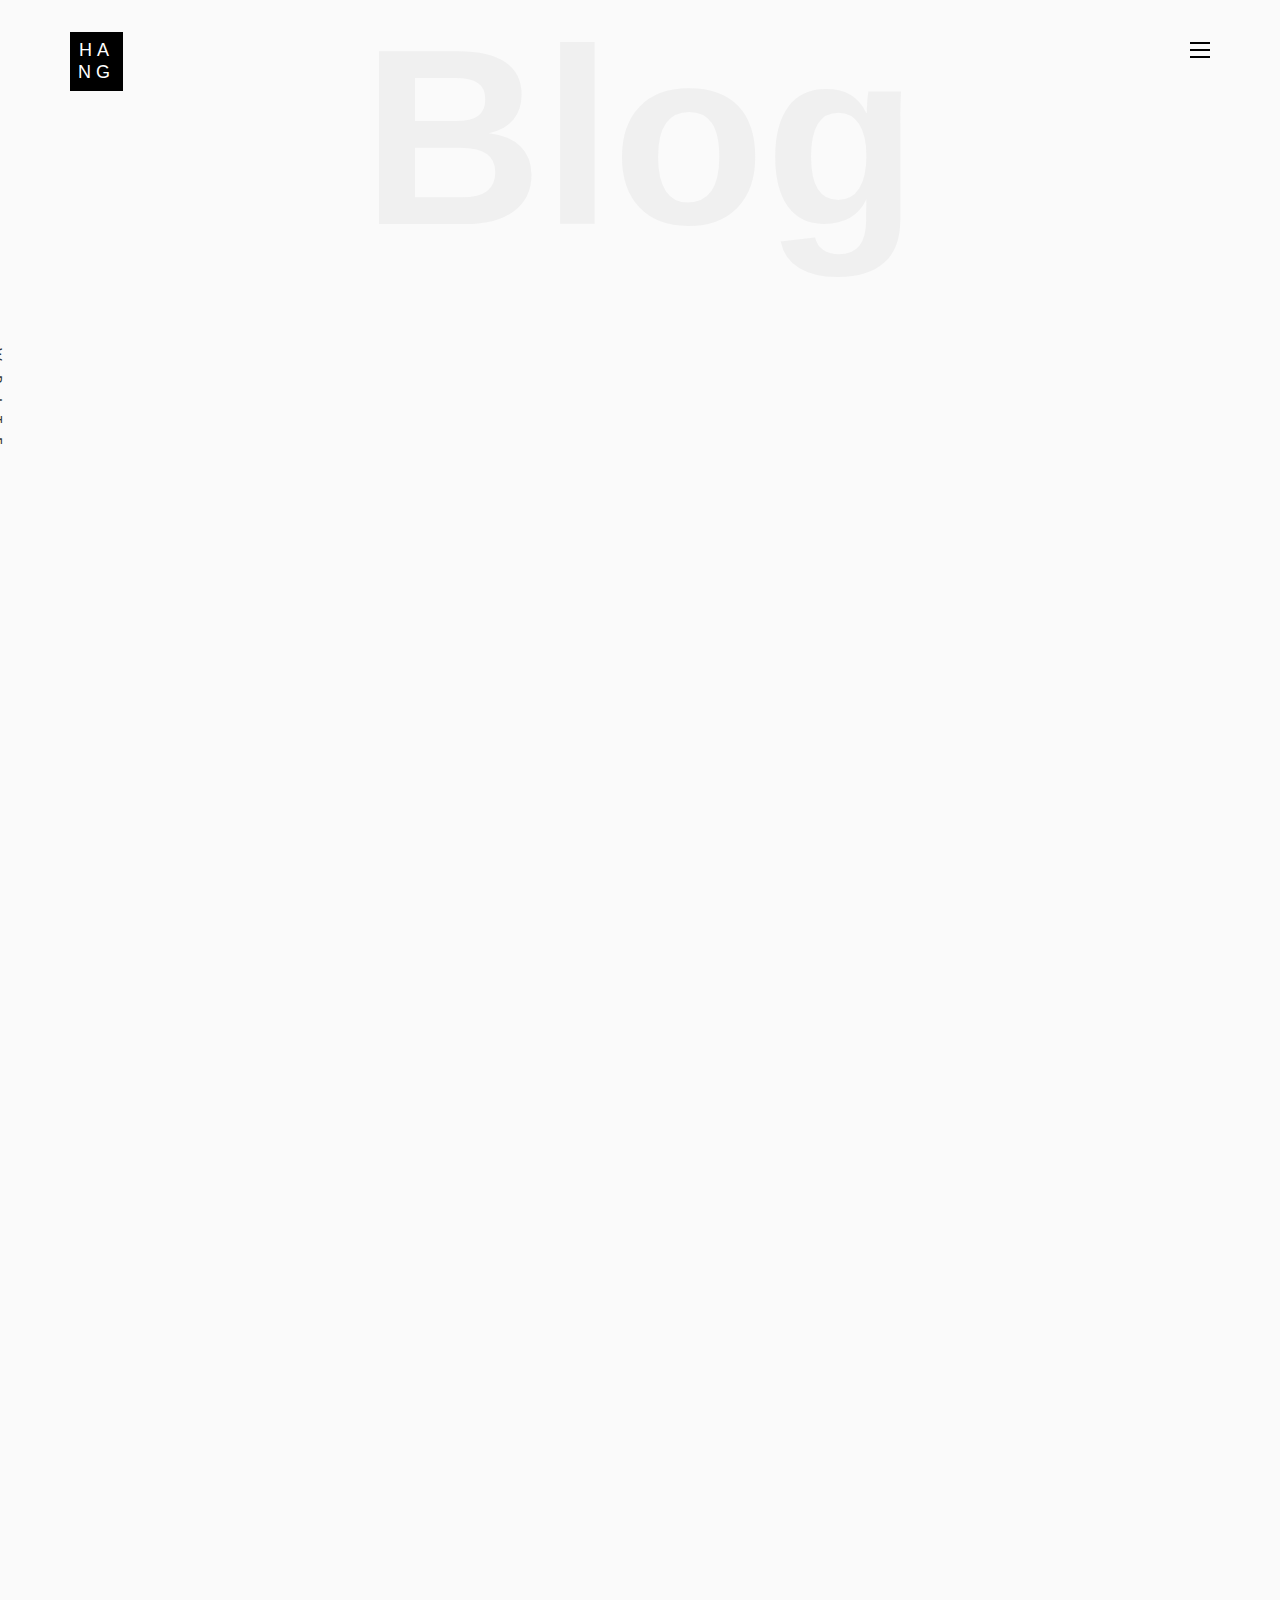
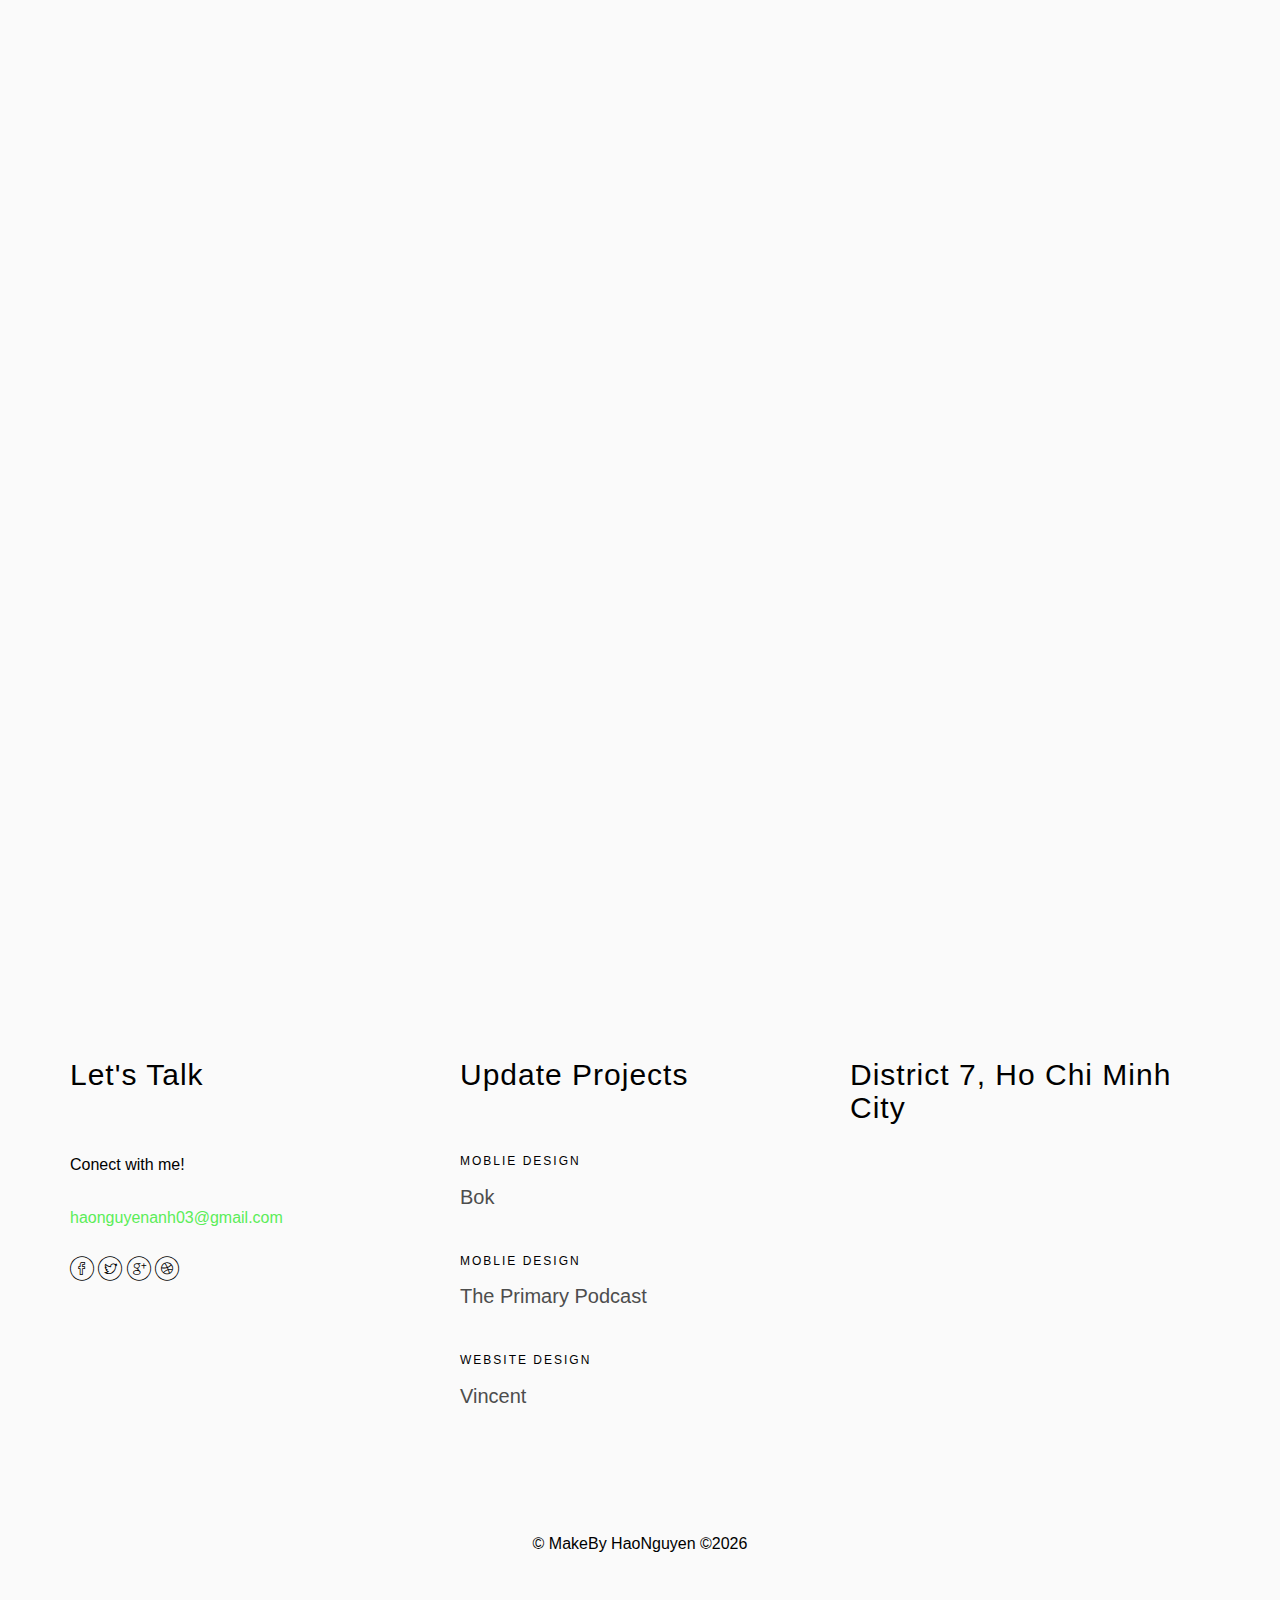
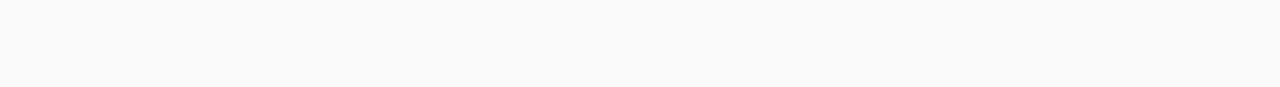
==== blog1.html @ 070ef052 "Change some texts" ====
<!DOCTYPE HTML>
<html>
	<head>
	<meta charset="utf-8">
	<meta http-equiv="X-UA-Compatible" content="IE=edge">
	<title>Cách mình vượt qua mối tình đó</title>
	<meta name="viewport" content="width=device-width, initial-scale=1">
	<meta name="description" content="" />
	<meta name="keywords" content="" />
	<meta name="author" content="" />

  <!-- Facebook and Twitter integration -->
	<meta property="og:title" content=""/>
	<meta property="og:image" content=""/>
	<meta property="og:url" content=""/>
	<meta property="og:site_name" content=""/>
	<meta property="og:description" content=""/>
	<meta name="twitter:title" content="" />
	<meta name="twitter:image" content="" />
	<meta name="twitter:url" content="" />
	<meta name="twitter:card" content="" />

	<!-- Place favicon.ico and apple-touch-icon.png in the root directory -->
	<link rel="shortcut icon" href="./images/LOGOG.png">

	<link href="https://fonts.googleapis.com/css?family=Karla:400,700" rel="stylesheet">
	<link href="https://fonts.googleapis.com/css?family=Playfair+Display:400,400i,700" rel="stylesheet">
	
	<!-- Animate.css -->
	<link rel="stylesheet" href="css/animate.css">
	<!-- Icomoon Icon Fonts-->
	<link rel="stylesheet" href="css/icomoon.css">
	<!-- Bootstrap  -->
	<link rel="stylesheet" href="css/bootstrap.css">
	<!-- Owl Carousel -->
	<link rel="stylesheet" href="css/owl.carousel.min.css">
	<link rel="stylesheet" href="css/owl.theme.default.min.css">
	<!-- Magnific Popup -->
	<link rel="stylesheet" href="css/magnific-popup.css">

	<link rel="stylesheet" href="css/style.css">


	<!-- Modernizr JS -->
	<script src="js/modernizr-2.6.2.min.js"></script>
	<!-- FOR IE9 below -->
	<!--[if lt IE 9]>
	<script src="js/respond.min.js"></script>
	<![endif]-->

	</head>
	<body>

		<nav id="colorlib-main-nav" role="navigation">
			<a href="#" class="js-colorlib-nav-toggle colorlib-nav-toggle active"><i></i></a>
			<div class="js-fullheight colorlib-table">
				<div class="colorlib-table-cell js-fullheight">
					<div class="row">
						<div class="col-md-12">
							<!-- <div class="form-group">
								<input type="text" class="form-control" id="search" placeholder="Enter any key to search...">
								<button type="submit" class="btn btn-primary"><i class="icon-search3"></i></button>
							</div> -->
						</div>
					</div>	
					<div class="row">
						<div class="col-md-12">
							<ul>
								<li class="active"><a href="index.html">Home</a></li>
								<li><a href="work.html">Work</a></li>
								<!-- <li><a href="blog.html">Blog</a></li>
								<li><a href="about.html">About</a></li>
								<li><a href="contact.html">Contact</a></li> -->
							</ul>
						</div>
					</div>
					<div class="row">
						<div class="col-md-12">
							<h2 class="head-title">Works</h2>
							<a href="work-single.html" class="gallery image-popup-link text-center" style="background-image: url(images/bok.png);">
								<span><i href="work-single.html" class="icon-search3"></i></span>
							</a>
							<a href="work-single3.html" class="gallery image-popup-link text-center" style="background-image: url(images/podcast-1.png);">
								<span><i class="icon-search3"></i></span>
							</a>
							<a href="work-single2.html" class="gallery image-popup-link text-center" style="background-image: url(images/bok\ tum.png);">
								<span><i class="icon-search3"></i></span>
							</a>
							
						</div>
					</div>
				</div>
			</div>
		</nav>
	
	<div id="colorlib-page">
		<header>
			<div class="container">
				<div class="row">
					<div class="col-md-12">
						<div class="colorlib-navbar-brand">
							<a class="colorlib-logo" href="index.html"><span>HA</span><span>NG</span></a>
						</div>
						<a href="#" class="js-colorlib-nav-toggle colorlib-nav-toggle"><i></i></a>
					</div>
				</div>
			</div>
		</header>
		<div id="colorlib-work">
			<div class="container">
				<div class="row text-center">
					<h2 class="bold">Blog</h2>
				</div>
				<div class="row">
					<div class="col-md-12 col-md-offset-0 text-center animate-box intro-heading">
						<span>Life, </span>
						<h2>Cách mình vượt qua mối tình đó</h2>
					</div>
				</div>
				<div class="row">
					<div class="col-md-12">
						<div class="rotate">
							<h2 class="heading">write</h2>
						</div>
					</div>
				</div>
				<div class="row">
					<div class="col-md-12">
						<div class="work-entry animate-box">
							<!-- <a href="work.html" class="work-img" style="background-image: url(images/HÍNH.png);"> -->
							</a>
							<div class="col-md-8 col-md-offset-2">
								<div class="desc">
									
									<h5>Thứ ba, 6/6/2023</h5>
									<p>Chắc hẳn ai trong chúng ta cũng từng có một mối tình khắc cốt ghi tâm mang tên “mối tình đầu" đúng không? Nhưng với tôi mối tình thứ 2 mới gợi lên tôi nhiêu điều, có đẹp đẽ hay không? Hay chỉ là một mối tình đáng để quên đi? Mà dù cho có quên nhưng khi có ai nhắc đến, khóe môi lại bất giác mỉm cười, tim bất chợt cũng lệch mất đi một nhịp.
									</p>
									
									<p>Tôi cũng từng có mối tình như thế. Cái cảm giác lần đầu biết nhớ, lần đầu biết trông, lần đầu biết chờ đợi và lo lắng, thật sự rất kì diệu. Bạn có từng vì một người mà ngày đêm suy nghĩ, tưởng tượng ra hàng nghìn hàng vạn thứ “sau này" không? Tôi thì có đấy nhé! Tôi và người ấy sẽ yêu nhau thật lâu, cùng nhau đón Valentine thật lãng mạn, cùng nhau tổ chức sinh nhật, cùng nhau đón giao thừa… Với cái đứa thật sự mới biết yêu thì  đâu cần điều gì quá cao sang, chỉ cần một mối tình đơn giản, "trong sáng" và "thuần khiết" mà thôi.
									</p>
									
									
									
									
									<img class="img-responsive" src="images/2c00c569-886a-4ef9-a9d8-7caf27897443.jpg" alt="html5 bootstrap template by colorlib.com"><br>
									
									<p>Đã hơn 1 năm sau khi kết thúc mối tính đó, tới tận hôm nay tôi vẫn có cảm giác tội lỗi bởi vì tôi quá vô tâm hay chỉ là mình quá tốt bụng?</p>
									<h3>1. Sự buồn bã</h3>
									
									<p>Chia tay là một trải nghiệm đau đớn. Khi chúng ta chia tay một người quan trọng trong đời, như người yêu, bạn bè hoặc người thân, chúng ta có thể trải qua sự đau khổ và buồn bã kéo dài trong một thời gian dài. Cảm giác mất mát và sự thiếu vắng có thể làm cho chúng ta cảm thấy cô đơn và khó chịu.</p>
									<h3>2. Sự thiếu vắng</h3>
									<p>Sau khi chia tay, sự thiếu vắng trở thành một phần của cuộc sống hàng ngày. Mọi thứ xung quanh chúng ta đều nhắc nhở về người mà chúng ta đã chia tay. Những kỷ niệm, những nơi chúng ta đã cùng nhau trải qua và những hoạt động chúng ta đã thường xuyên làm cùng nhau bây giờ trở thành những khoảng trống. Sự thiếu vắng này có thể khiến chúng ta cảm thấy cô đơn và trống rỗng.</p>
									<h3>3. Học hỏi và trưởng thành</h3>
									<p>Dù đau đớn, chia tay cũng mang lại cơ hội để học hỏi và trưởng thành. Trải qua những trải nghiệm khó khăn này có thể giúp chúng ta hiểu rõ hơn về bản thân, những gì chúng ta mong muốn và những gì chúng ta không muốn trong mối quan hệ. Chúng ta có thể học cách tự yêu thương và chăm sóc bản thân, đồng thời khám phá những mặt mới của cuộc sống và tạo ra những mối quan hệ mới và lành mạnh.

										Dù cảm giác chia tay trong một năm có thể rất khó khăn, nhưng chúng ta không nên quên rằng thời gian sẽ giúp chúng ta trở nên mạnh mẽ hơn. Mỗi trải nghiệm đau khổ cũng mang lại cơ hội để chúng ta trưởng thành và tìm thấy niềm vui trong cuộc sống mới. Hãy tin tưởng rằng bạn có thể vượt qua mọi khó khăn và sẽ tìm thấy hạnh phúc trong tương lai.</p>
									<p class="read"><a href="#">Read more about</a></p>
								</div>
							</div>
						</div>
					</div>
				</div>
			</div>
		</div>

		<footer>
			<div id="footer">
				<div class="container">
					<div class="row">
						<div class="col-md-4 col-pb-sm">
							<div class="row">
								<div class="col-md-10">
									<h2>Let's Talk</h2>
									<p>Conect with me!</p>
									<p><a href="#">haonguyenanh03@gmail.com</a></p>
									<p class="colorlib-social-icons">
										<a href="#"><i class="icon-facebook4"></i></a>
										<a href="#"><i class="icon-twitter3"></i></a>
										<a href="#"><i class="icon-googleplus"></i></a>
										<a href="#"><i class="icon-dribbble2"></i></a>
									</p>
								</div>
							</div>
						</div>
						<div class="col-md-4 col-pb-sm">
							<h2>Update Projects</h2>
							<div class="f-entry">
								<a href="#" class="featured-img" style="background-image: url(images/img-1.jpg);"></a>
								<div class="desc">
									<span>Moblie design</span>
									<h3><a href="work-single2.html">Bok</a></h3>
								</div>
							</div>
							<div class="f-entry">
								<a href="#" class="featured-img" style="background-image: url(images/img-2.jpg);"></a>
								<div class="desc">
									<span>Moblie design</span>
									<h3><a href="work-single.html">The Primary Podcast</a></h3>
								</div>
							</div>
							<div class="f-entry">
								<a href="#" class="featured-img" style="background-image: url(images/img-3.jpg);"></a>
								<div class="desc">
									<span>Website design</span>
									<h3><a href="work-single3.html">Vincent</a></h3>
								</div>
							</div>
						</div>
						<div class="col-md-4 col-pb-sm">
							<h2>District 7, Ho Chi Minh City</h2>
							
							<div class="subscribe text-center">
								
							</div>  
						</div>
					</div>
					<div class="row">
						<div class="col-md-12 text-center">
							<p>
								&copy; <!-- Link back to Colorlib can't be removed. Template is licensed under CC BY 3.0. -->
                          MakeBy HaoNguyen  &copy;<script>document.write(new Date().getFullYear());</script> 
<!-- Link back to Colorlib can't be removed. Template is licensed under CC BY 3.0. -->
							</p>
						</div>
					</div>
				</div>
			</div>
		</footer>
	
	</div>

	<!-- jQuery -->
	<script src="js/jquery.min.js"></script>
	<!-- jQuery Easing -->
	<script src="js/jquery.easing.1.3.js"></script>
	<!-- Bootstrap -->
	<script src="js/bootstrap.min.js"></script>
	<!-- Waypoints -->
	<script src="js/jquery.waypoints.min.js"></script>
	<!-- Owl Carousel -->
	<script src="js/owl.carousel.min.js"></script>
	<!-- Magnific Popup -->
	<script src="js/jquery.magnific-popup.min.js"></script>
	<script src="js/magnific-popup-options.js"></script>

	<!-- Main JS (Do not remove) -->
	<script src="js/main.js"></script>

	</body>
</html>
---- css/icomoon.css ----
@font-face {
  font-family: 'icomoon';
  src:  url('fonts/icomoon.eot?tmere9');
  src:  url('fonts/icomoon.eot?tmere9#iefix') format('embedded-opentype'),
    url('fonts/icomoon.ttf?tmere9') format('truetype'),
    url('fonts/icomoon.woff?tmere9') format('woff'),
    url('fonts/icomoon.svg?tmere9#icomoon') format('svg');
  font-weight: normal;
  font-style: normal;
}

[class^="icon-"], [class*=" icon-"] {
  /* use !important to prevent issues with browser extensions that change fonts */
  font-family: 'icomoon' !important;
  speak: none;
  font-style: normal;
  font-weight: normal;
  font-variant: normal;
  text-transform: none;
  line-height: 1;

  /* Better Font Rendering =========== */
  -webkit-font-smoothing: antialiased;
  -moz-osx-font-smoothing: grayscale;
}

.icon-activity:before {
  content: "\e900";
}
.icon-airplay:before {
  content: "\e901";
}
.icon-alert-circle:before {
  content: "\e902";
}
.icon-alert-octagon:before {
  content: "\e903";
}
.icon-alert-triangle:before {
  content: "\e904";
}
.icon-align-center:before {
  content: "\e905";
}
.icon-align-justify:before {
  content: "\e906";
}
.icon-align-left:before {
  content: "\e907";
}
.icon-align-right:before {
  content: "\e908";
}
.icon-anchor:before {
  content: "\e909";
}
.icon-aperture:before {
  content: "\e90a";
}
.icon-arrow-down3:before {
  content: "\e90b";
}
.icon-arrow-down-circle:before {
  content: "\e90c";
}
.icon-arrow-down-left3:before {
  content: "\e90d";
}
.icon-arrow-down-right3:before {
  content: "\e90e";
}
.icon-arrow-left3:before {
  content: "\e90f";
}
.icon-arrow-left-circle:before {
  content: "\e910";
}
.icon-arrow-right3:before {
  content: "\e911";
}
.icon-arrow-right-circle:before {
  content: "\e912";
}
.icon-arrow-up3:before {
  content: "\e913";
}
.icon-arrow-up-circle:before {
  content: "\e914";
}
.icon-arrow-up-left3:before {
  content: "\e915";
}
.icon-arrow-up-right3:before {
  content: "\e916";
}
.icon-at-sign:before {
  content: "\e917";
}
.icon-award:before {
  content: "\e918";
}
.icon-bar-chart:before {
  content: "\e919";
}
.icon-bar-chart-2:before {
  content: "\e91a";
}
.icon-battery:before {
  content: "\e91b";
}
.icon-battery-charging:before {
  content: "\e91c";
}
.icon-bell2:before {
  content: "\e91d";
}
.icon-bell-off:before {
  content: "\e91e";
}
.icon-bluetooth:before {
  content: "\e91f";
}
.icon-bold2:before {
  content: "\e920";
}
.icon-book2:before {
  content: "\e921";
}
.icon-book-open:before {
  content: "\e922";
}
.icon-bookmark2:before {
  content: "\e923";
}
.icon-box:before {
  content: "\e924";
}
.icon-briefcase2:before {
  content: "\e925";
}
.icon-calendar2:before {
  content: "\e926";
}
.icon-camera2:before {
  content: "\e927";
}
.icon-camera-off:before {
  content: "\e928";
}
.icon-cast:before {
  content: "\e929";
}
.icon-check:before {
  content: "\e92a";
}
.icon-check-circle:before {
  content: "\e92b";
}
.icon-check-square:before {
  content: "\e92c";
}
.icon-chevron-down:before {
  content: "\e92d";
}
.icon-chevron-left:before {
  content: "\e92e";
}
.icon-chevron-right:before {
  content: "\e92f";
}
.icon-chevron-up:before {
  content: "\e930";
}
.icon-chevrons-down:before {
  content: "\e931";
}
.icon-chevrons-left:before {
  content: "\e932";
}
.icon-chevrons-right:before {
  content: "\e933";
}
.icon-chevrons-up:before {
  content: "\e934";
}
.icon-chrome2:before {
  content: "\e935";
}
.icon-circle:before {
  content: "\e936";
}
.icon-clipboard2:before {
  content: "\e937";
}
.icon-clock3:before {
  content: "\e938";
}
.icon-cloud2:before {
  content: "\e939";
}
.icon-cloud-drizzle:before {
  content: "\e93a";
}
.icon-cloud-lightning:before {
  content: "\e93b";
}
.icon-cloud-off:before {
  content: "\e93c";
}
.icon-cloud-rain:before {
  content: "\e93d";
}
.icon-cloud-snow:before {
  content: "\e93e";
}
.icon-code:before {
  content: "\e93f";
}
.icon-codepen2:before {
  content: "\e940";
}
.icon-command2:before {
  content: "\e941";
}
.icon-compass3:before {
  content: "\e942";
}
.icon-copy2:before {
  content: "\e943";
}
.icon-corner-down-left:before {
  content: "\e944";
}
.icon-corner-down-right:before {
  content: "\e945";
}
.icon-corner-left-down:before {
  content: "\e946";
}
.icon-corner-left-up:before {
  content: "\e947";
}
.icon-corner-right-down:before {
  content: "\e948";
}
.icon-corner-right-up:before {
  content: "\e949";
}
.icon-corner-up-left:before {
  content: "\e94a";
}
.icon-corner-up-right:before {
  content: "\e94b";
}
.icon-cpu:before {
  content: "\e94c";
}
.icon-credit-card2:before {
  content: "\e94d";
}
.icon-crop2:before {
  content: "\e94e";
}
.icon-crosshair:before {
  content: "\e94f";
}
.icon-database2:before {
  content: "\e950";
}
.icon-delete:before {
  content: "\e951";
}
.icon-disc:before {
  content: "\e952";
}
.icon-dollar-sign:before {
  content: "\e953";
}
.icon-download4:before {
  content: "\e954";
}
.icon-download-cloud:before {
  content: "\e955";
}
.icon-droplet2:before {
  content: "\e956";
}
.icon-edit:before {
  content: "\e957";
}
.icon-edit-2:before {
  content: "\e958";
}
.icon-edit-3:before {
  content: "\e959";
}
.icon-external-link:before {
  content: "\e95a";
}
.icon-eye2:before {
  content: "\e95b";
}
.icon-eye-off:before {
  content: "\e95c";
}
.icon-facebook3:before {
  content: "\e95d";
}
.icon-fast-forward:before {
  content: "\e95e";
}
.icon-feather:before {
  content: "\e95f";
}
.icon-file:before {
  content: "\e960";
}
.icon-file-minus:before {
  content: "\e961";
}
.icon-file-plus:before {
  content: "\e962";
}
.icon-file-text3:before {
  content: "\e963";
}
.icon-film2:before {
  content: "\e964";
}
.icon-filter2:before {
  content: "\e965";
}
.icon-flag2:before {
  content: "\e966";
}
.icon-folder2:before {
  content: "\e967";
}
.icon-folder-minus2:before {
  content: "\e968";
}
.icon-folder-plus2:before {
  content: "\e969";
}
.icon-git-branch:before {
  content: "\e96a";
}
.icon-git-commit:before {
  content: "\e96b";
}
.icon-git-merge:before {
  content: "\e96c";
}
.icon-git-pull-request:before {
  content: "\e96d";
}
.icon-github2:before {
  content: "\e96e";
}
.icon-gitlab:before {
  content: "\e96f";
}
.icon-globe:before {
  content: "\e970";
}
.icon-grid:before {
  content: "\e971";
}
.icon-hard-drive:before {
  content: "\e972";
}
.icon-hash:before {
  content: "\e973";
}
.icon-headphones2:before {
  content: "\e974";
}
.icon-heart2:before {
  content: "\e975";
}
.icon-help-circle:before {
  content: "\e976";
}
.icon-home4:before {
  content: "\e977";
}
.icon-image2:before {
  content: "\e978";
}
.icon-inbox:before {
  content: "\e979";
}
.icon-info2:before {
  content: "\e97a";
}
.icon-instagram2:before {
  content: "\e97b";
}
.icon-italic2:before {
  content: "\e97c";
}
.icon-layers:before {
  content: "\e97d";
}
.icon-layout:before {
  content: "\e97e";
}
.icon-life-buoy:before {
  content: "\e97f";
}
.icon-link2:before {
  content: "\e980";
}
.icon-link-2:before {
  content: "\e981";
}
.icon-linkedin3:before {
  content: "\e982";
}
.icon-list3:before {
  content: "\e983";
}
.icon-loader:before {
  content: "\e984";
}
.icon-lock2:before {
  content: "\e985";
}
.icon-log-in:before {
  content: "\e986";
}
.icon-log-out:before {
  content: "\e987";
}
.icon-mail5:before {
  content: "\e988";
}
.icon-map3:before {
  content: "\e989";
}
.icon-map-pin:before {
  content: "\e98a";
}
.icon-maximize:before {
  content: "\e98b";
}
.icon-maximize-2:before {
  content: "\e98c";
}
.icon-menu5:before {
  content: "\e98d";
}
.icon-message-circle:before {
  content: "\e98e";
}
.icon-message-square:before {
  content: "\e98f";
}
.icon-mic2:before {
  content: "\e990";
}
.icon-mic-off:before {
  content: "\e991";
}
.icon-minimize:before {
  content: "\e992";
}
.icon-minimize-2:before {
  content: "\e993";
}
.icon-minus2:before {
  content: "\e994";
}
.icon-minus-circle:before {
  content: "\e995";
}
.icon-minus-square:before {
  content: "\e996";
}
.icon-monitor:before {
  content: "\e997";
}
.icon-moon:before {
  content: "\e998";
}
.icon-more-horizontal:before {
  content: "\e999";
}
.icon-more-vertical:before {
  content: "\e99a";
}
.icon-move:before {
  content: "\e99b";
}
.icon-music2:before {
  content: "\e99c";
}
.icon-navigation:before {
  content: "\e99d";
}
.icon-navigation-2:before {
  content: "\e99e";
}
.icon-octagon:before {
  content: "\e99f";
}
.icon-package:before {
  content: "\e9a0";
}
.icon-paperclip:before {
  content: "\e9a1";
}
.icon-pause3:before {
  content: "\e9a2";
}
.icon-pause-circle:before {
  content: "\e9a3";
}
.icon-percent:before {
  content: "\e9a4";
}
.icon-phone2:before {
  content: "\e9a5";
}
.icon-phone-call:before {
  content: "\e9a6";
}
.icon-phone-forwarded:before {
  content: "\e9a7";
}
.icon-phone-incoming:before {
  content: "\e9a8";
}
.icon-phone-missed:before {
  content: "\e9a9";
}
.icon-phone-off:before {
  content: "\e9aa";
}
.icon-phone-outgoing:before {
  content: "\e9ab";
}
.icon-pie-chart2:before {
  content: "\e9ac";
}
.icon-play4:before {
  content: "\e9ad";
}
.icon-play-circle:before {
  content: "\e9ae";
}
.icon-plus2:before {
  content: "\e9af";
}
.icon-plus-circle:before {
  content: "\e9b0";
}
.icon-plus-square:before {
  content: "\e9b1";
}
.icon-pocket:before {
  content: "\e9b2";
}
.icon-power2:before {
  content: "\e9b3";
}
.icon-printer2:before {
  content: "\e9b4";
}
.icon-radio:before {
  content: "\e9b5";
}
.icon-refresh-ccw:before {
  content: "\e9b6";
}
.icon-refresh-cw:before {
  content: "\e9b7";
}
.icon-repeat:before {
  content: "\e9b8";
}
.icon-rewind:before {
  content: "\e9b9";
}
.icon-rotate-ccw:before {
  content: "\e9ba";
}
.icon-rotate-cw:before {
  content: "\e9bb";
}
.icon-rss3:before {
  content: "\e9bc";
}
.icon-save:before {
  content: "\e9bd";
}
.icon-scissors2:before {
  content: "\e9be";
}
.icon-search2:before {
  content: "\e9bf";
}
.icon-send:before {
  content: "\e9c0";
}
.icon-server:before {
  content: "\e9c1";
}
.icon-settings:before {
  content: "\e9c2";
}
.icon-share3:before {
  content: "\e9c3";
}
.icon-share-2:before {
  content: "\e9c4";
}
.icon-shield2:before {
  content: "\e9c5";
}
.icon-shield-off:before {
  content: "\e9c6";
}
.icon-shopping-bag:before {
  content: "\e9c7";
}
.icon-shopping-cart:before {
  content: "\e9c8";
}
.icon-shuffle2:before {
  content: "\e9c9";
}
.icon-sidebar:before {
  content: "\e9ca";
}
.icon-skip-back:before {
  content: "\e9cb";
}
.icon-skip-forward:before {
  content: "\e9cc";
}
.icon-slack:before {
  content: "\e9cd";
}
.icon-slash:before {
  content: "\e9ce";
}
.icon-sliders:before {
  content: "\e9cf";
}
.icon-smartphone:before {
  content: "\e9d0";
}
.icon-speaker:before {
  content: "\e9d1";
}
.icon-square:before {
  content: "\e9d2";
}
.icon-star:before {
  content: "\e9d3";
}
.icon-stop-circle:before {
  content: "\e9d4";
}
.icon-sun2:before {
  content: "\e9d5";
}
.icon-sunrise:before {
  content: "\e9d6";
}
.icon-sunset:before {
  content: "\e9d7";
}
.icon-tablet2:before {
  content: "\e9d8";
}
.icon-tag:before {
  content: "\e9d9";
}
.icon-target2:before {
  content: "\e9da";
}
.icon-terminal2:before {
  content: "\e9db";
}
.icon-thermometer:before {
  content: "\e9dc";
}
.icon-thumbs-down:before {
  content: "\e9dd";
}
.icon-thumbs-up:before {
  content: "\e9de";
}
.icon-toggle-left:before {
  content: "\e9df";
}
.icon-toggle-right:before {
  content: "\e9e0";
}
.icon-trash:before {
  content: "\e9e1";
}
.icon-trash-2:before {
  content: "\e9e2";
}
.icon-trending-down:before {
  content: "\e9e3";
}
.icon-trending-up:before {
  content: "\e9e4";
}
.icon-triangle:before {
  content: "\e9e5";
}
.icon-truck2:before {
  content: "\e9e6";
}
.icon-tv2:before {
  content: "\e9e7";
}
.icon-twitter2:before {
  content: "\e9e8";
}
.icon-type:before {
  content: "\e9e9";
}
.icon-umbrella:before {
  content: "\e9ea";
}
.icon-underline2:before {
  content: "\e9eb";
}
.icon-unlock:before {
  content: "\e9ec";
}
.icon-upload4:before {
  content: "\e9ed";
}
.icon-upload-cloud:before {
  content: "\e9ee";
}
.icon-user2:before {
  content: "\e9ef";
}
.icon-user-check2:before {
  content: "\e9f0";
}
.icon-user-minus2:before {
  content: "\e9f1";
}
.icon-user-plus2:before {
  content: "\e9f2";
}
.icon-user-x:before {
  content: "\e9f3";
}
.icon-users2:before {
  content: "\e9f4";
}
.icon-video:before {
  content: "\e9f5";
}
.icon-video-off:before {
  content: "\e9f6";
}
.icon-voicemail:before {
  content: "\e9f7";
}
.icon-volume:before {
  content: "\e9f8";
}
.icon-volume-1:before {
  content: "\e9f9";
}
.icon-volume-2:before {
  content: "\e9fa";
}
.icon-volume-x:before {
  content: "\e9fb";
}
.icon-watch:before {
  content: "\e9fc";
}
.icon-wifi:before {
  content: "\e9fd";
}
.icon-wifi-off:before {
  content: "\e9fe";
}
.icon-wind:before {
  content: "\e9ff";
}
.icon-x:before {
  content: "\ea00";
}
.icon-x-circle:before {
  content: "\ea01";
}
.icon-x-square:before {
  content: "\ea02";
}
.icon-zap:before {
  content: "\ea03";
}
.icon-zap-off:before {
  content: "\ea04";
}
.icon-zoom-in2:before {
  content: "\ea05";
}
.icon-zoom-out2:before {
  content: "\ea06";
}
.icon-times:before {
  content: "\ea07";
}
.icon-tick:before {
  content: "\ea08";
}
.icon-plus3:before {
  content: "\ea09";
}
.icon-minus3:before {
  content: "\ea0a";
}
.icon-equals:before {
  content: "\ea0b";
}
.icon-divide:before {
  content: "\ea0c";
}
.icon-chevron-right2:before {
  content: "\ea0d";
}
.icon-chevron-left2:before {
  content: "\ea0e";
}
.icon-arrow-right-thick:before {
  content: "\ea0f";
}
.icon-arrow-left-thick:before {
  content: "\ea10";
}
.icon-th-small:before {
  content: "\ea11";
}
.icon-th-menu:before {
  content: "\ea12";
}
.icon-th-list:before {
  content: "\ea13";
}
.icon-th-large:before {
  content: "\ea14";
}
.icon-home5:before {
  content: "\ea15";
}
.icon-arrow-forward:before {
  content: "\ea16";
}
.icon-arrow-back:before {
  content: "\ea17";
}
.icon-rss4:before {
  content: "\ea18";
}
.icon-location3:before {
  content: "\ea19";
}
.icon-link3:before {
  content: "\ea1a";
}
.icon-image3:before {
  content: "\ea1b";
}
.icon-arrow-up-thick:before {
  content: "\ea1c";
}
.icon-arrow-down-thick:before {
  content: "\ea1d";
}
.icon-starburst:before {
  content: "\ea1e";
}
.icon-starburst-outline:before {
  content: "\ea1f";
}
.icon-star2:before {
  content: "\ea20";
}
.icon-flow-children:before {
  content: "\ea21";
}
.icon-export:before {
  content: "\ea22";
}
.icon-delete2:before {
  content: "\ea23";
}
.icon-delete-outline:before {
  content: "\ea24";
}
.icon-cloud-storage:before {
  content: "\ea25";
}
.icon-wi-fi:before {
  content: "\ea26";
}
.icon-heart3:before {
  content: "\ea27";
}
.icon-flash:before {
  content: "\ea28";
}
.icon-cancel:before {
  content: "\ea29";
}
.icon-backspace:before {
  content: "\ea2a";
}
.icon-attachment2:before {
  content: "\ea2b";
}
.icon-arrow-move:before {
  content: "\ea2c";
}
.icon-warning2:before {
  content: "\ea2d";
}
.icon-user3:before {
  content: "\ea2e";
}
.icon-radar:before {
  content: "\ea2f";
}
.icon-lock-open:before {
  content: "\ea30";
}
.icon-lock-closed:before {
  content: "\ea31";
}
.icon-location-arrow:before {
  content: "\ea32";
}
.icon-info3:before {
  content: "\ea33";
}
.icon-user-delete:before {
  content: "\ea34";
}
.icon-user-add:before {
  content: "\ea35";
}
.icon-media-pause:before {
  content: "\ea36";
}
.icon-group:before {
  content: "\ea37";
}
.icon-chart-pie:before {
  content: "\ea38";
}
.icon-chart-line:before {
  content: "\ea39";
}
.icon-chart-bar:before {
  content: "\ea3a";
}
.icon-chart-area:before {
  content: "\ea3b";
}
.icon-video2:before {
  content: "\ea3c";
}
.icon-point-of-interest:before {
  content: "\ea3d";
}
.icon-infinity:before {
  content: "\ea3e";
}
.icon-globe2:before {
  content: "\ea3f";
}
.icon-eye3:before {
  content: "\ea40";
}
.icon-cog2:before {
  content: "\ea41";
}
.icon-camera3:before {
  content: "\ea42";
}
.icon-upload5:before {
  content: "\ea43";
}
.icon-scissors3:before {
  content: "\ea44";
}
.icon-refresh:before {
  content: "\ea45";
}
.icon-pin:before {
  content: "\ea46";
}
.icon-key3:before {
  content: "\ea47";
}
.icon-info-large:before {
  content: "\ea48";
}
.icon-eject2:before {
  content: "\ea49";
}
.icon-download5:before {
  content: "\ea4a";
}
.icon-zoom:before {
  content: "\ea4b";
}
.icon-zoom-out3:before {
  content: "\ea4c";
}
.icon-zoom-in3:before {
  content: "\ea4d";
}
.icon-sort-numerically:before {
  content: "\ea4e";
}
.icon-sort-alphabetically:before {
  content: "\ea4f";
}
.icon-input-checked:before {
  content: "\ea50";
}
.icon-calender:before {
  content: "\ea51";
}
.icon-world:before {
  content: "\ea52";
}
.icon-notes:before {
  content: "\ea53";
}
.icon-code2:before {
  content: "\ea54";
}
.icon-arrow-sync:before {
  content: "\ea55";
}
.icon-arrow-shuffle:before {
  content: "\ea56";
}
.icon-arrow-repeat:before {
  content: "\ea57";
}
.icon-arrow-minimise:before {
  content: "\ea58";
}
.icon-arrow-maximise:before {
  content: "\ea59";
}
.icon-arrow-loop:before {
  content: "\ea5a";
}
.icon-anchor2:before {
  content: "\ea5b";
}
.icon-spanner:before {
  content: "\ea5c";
}
.icon-puzzle:before {
  content: "\ea5d";
}
.icon-power3:before {
  content: "\ea5e";
}
.icon-plane:before {
  content: "\ea5f";
}
.icon-pi:before {
  content: "\ea60";
}
.icon-phone3:before {
  content: "\ea61";
}
.icon-microphone:before {
  content: "\ea62";
}
.icon-media-rewind:before {
  content: "\ea63";
}
.icon-flag3:before {
  content: "\ea64";
}
.icon-adjust-brightness:before {
  content: "\ea65";
}
.icon-waves:before {
  content: "\ea66";
}
.icon-social-twitter:before {
  content: "\ea67";
}
.icon-social-facebook:before {
  content: "\ea68";
}
.icon-social-dribbble:before {
  content: "\ea69";
}
.icon-media-stop:before {
  content: "\ea6a";
}
.icon-media-record:before {
  content: "\ea6b";
}
.icon-media-play:before {
  content: "\ea6c";
}
.icon-media-fast-forward:before {
  content: "\ea6d";
}
.icon-media-eject:before {
  content: "\ea6e";
}
.icon-social-vimeo:before {
  content: "\ea6f";
}
.icon-social-tumbler:before {
  content: "\ea70";
}
.icon-social-skype:before {
  content: "\ea71";
}
.icon-social-pinterest:before {
  content: "\ea72";
}
.icon-social-linkedin:before {
  content: "\ea73";
}
.icon-social-last-fm:before {
  content: "\ea74";
}
.icon-social-github:before {
  content: "\ea75";
}
.icon-social-flickr:before {
  content: "\ea76";
}
.icon-at:before {
  content: "\ea77";
}
.icon-times-outline:before {
  content: "\ea78";
}
.icon-plus-outline:before {
  content: "\ea79";
}
.icon-minus-outline:before {
  content: "\ea7a";
}
.icon-tick-outline:before {
  content: "\ea7b";
}
.icon-th-large-outline:before {
  content: "\ea7c";
}
.icon-equals-outline:before {
  content: "\ea7d";
}
.icon-divide-outline:before {
  content: "\ea7e";
}
.icon-chevron-right-outline:before {
  content: "\ea7f";
}
.icon-chevron-left-outline:before {
  content: "\ea80";
}
.icon-arrow-right-outline:before {
  content: "\ea81";
}
.icon-arrow-left-outline:before {
  content: "\ea82";
}
.icon-th-small-outline:before {
  content: "\ea83";
}
.icon-th-menu-outline:before {
  content: "\ea84";
}
.icon-th-list-outline:before {
  content: "\ea85";
}
.icon-news:before {
  content: "\ea86";
}
.icon-home-outline:before {
  content: "\ea87";
}
.icon-arrow-up-outline:before {
  content: "\ea88";
}
.icon-arrow-forward-outline:before {
  content: "\ea89";
}
.icon-arrow-down-outline:before {
  content: "\ea8a";
}
.icon-arrow-back-outline:before {
  content: "\ea8b";
}
.icon-trash2:before {
  content: "\ea8c";
}
.icon-rss-outline:before {
  content: "\ea8d";
}
.icon-message:before {
  content: "\ea8e";
}
.icon-location-outline:before {
  content: "\ea8f";
}
.icon-link-outline:before {
  content: "\ea90";
}
.icon-image-outline:before {
  content: "\ea91";
}
.icon-export-outline:before {
  content: "\ea92";
}
.icon-cross2:before {
  content: "\ea93";
}
.icon-wi-fi-outline:before {
  content: "\ea94";
}
.icon-star-outline:before {
  content: "\ea95";
}
.icon-media-pause-outline:before {
  content: "\ea96";
}
.icon-mail6:before {
  content: "\ea97";
}
.icon-heart-outline:before {
  content: "\ea98";
}
.icon-flash-outline:before {
  content: "\ea99";
}
.icon-cancel-outline:before {
  content: "\ea9a";
}
.icon-beaker:before {
  content: "\ea9b";
}
.icon-arrow-move-outline:before {
  content: "\ea9c";
}
.icon-watch2:before {
  content: "\ea9d";
}
.icon-warning-outline:before {
  content: "\ea9e";
}
.icon-time:before {
  content: "\ea9f";
}
.icon-radar-outline:before {
  content: "\eaa0";
}
.icon-lock-open-outline:before {
  content: "\eaa1";
}
.icon-location-arrow-outline:before {
  content: "\eaa2";
}
.icon-info-outline:before {
  content: "\eaa3";
}
.icon-backspace-outline:before {
  content: "\eaa4";
}
.icon-attachment-outline:before {
  content: "\eaa5";
}
.icon-user-outline:before {
  content: "\eaa6";
}
.icon-user-delete-outline:before {
  content: "\eaa7";
}
.icon-user-add-outline:before {
  content: "\eaa8";
}
.icon-lock-closed-outline:before {
  content: "\eaa9";
}
.icon-group-outline:before {
  content: "\eaaa";
}
.icon-chart-pie-outline:before {
  content: "\eaab";
}
.icon-chart-line-outline:before {
  content: "\eaac";
}
.icon-chart-bar-outline:before {
  content: "\eaad";
}
.icon-chart-area-outline:before {
  content: "\eaae";
}
.icon-video-outline:before {
  content: "\eaaf";
}
.icon-point-of-interest-outline:before {
  content: "\eab0";
}
.icon-map4:before {
  content: "\eab1";
}
.icon-key-outline:before {
  content: "\eab2";
}
.icon-infinity-outline:before {
  content: "\eab3";
}
.icon-globe-outline:before {
  content: "\eab4";
}
.icon-eye-outline:before {
  content: "\eab5";
}
.icon-cog-outline:before {
  content: "\eab6";
}
.icon-camera-outline:before {
  content: "\eab7";
}
.icon-upload-outline:before {
  content: "\eab8";
}
.icon-support:before {
  content: "\eab9";
}
.icon-scissors-outline:before {
  content: "\eaba";
}
.icon-refresh-outline:before {
  content: "\eabb";
}
.icon-info-large-outline:before {
  content: "\eabc";
}
.icon-eject-outline:before {
  content: "\eabd";
}
.icon-download-outline:before {
  content: "\eabe";
}
.icon-battery-mid:before {
  content: "\eabf";
}
.icon-battery-low:before {
  content: "\eac0";
}
.icon-battery-high:before {
  content: "\eac1";
}
.icon-zoom-outline:before {
  content: "\eac2";
}
.icon-zoom-out-outline:before {
  content: "\eac3";
}
.icon-zoom-in-outline:before {
  content: "\eac4";
}
.icon-tag2:before {
  content: "\eac5";
}
.icon-tabs-outline:before {
  content: "\eac6";
}
.icon-pin-outline:before {
  content: "\eac7";
}
.icon-message-typing:before {
  content: "\eac8";
}
.icon-directions:before {
  content: "\eac9";
}
.icon-battery-full:before {
  content: "\eaca";
}
.icon-battery-charge:before {
  content: "\eacb";
}
.icon-pipette:before {
  content: "\eacc";
}
.icon-pencil3:before {
  content: "\eacd";
}
.icon-folder3:before {
  content: "\eace";
}
.icon-folder-delete:before {
  content: "\eacf";
}
.icon-folder-add:before {
  content: "\ead0";
}
.icon-edit2:before {
  content: "\ead1";
}
.icon-document:before {
  content: "\ead2";
}
.icon-document-delete:before {
  content: "\ead3";
}
.icon-document-add:before {
  content: "\ead4";
}
.icon-brush:before {
  content: "\ead5";
}
.icon-thumbs-up2:before {
  content: "\ead6";
}
.icon-thumbs-down2:before {
  content: "\ead7";
}
.icon-pen2:before {
  content: "\ead8";
}
.icon-sort-numerically-outline:before {
  content: "\ead9";
}
.icon-sort-alphabetically-outline:before {
  content: "\eada";
}
.icon-social-last-fm-circular:before {
  content: "\eadb";
}
.icon-social-github-circular:before {
  content: "\eadc";
}
.icon-compass4:before {
  content: "\eadd";
}
.icon-bookmark3:before {
  content: "\eade";
}
.icon-input-checked-outline:before {
  content: "\eadf";
}
.icon-code-outline:before {
  content: "\eae0";
}
.icon-calender-outline:before {
  content: "\eae1";
}
.icon-business-card:before {
  content: "\eae2";
}
.icon-arrow-up4:before {
  content: "\eae3";
}
.icon-arrow-sync-outline:before {
  content: "\eae4";
}
.icon-arrow-right4:before {
  content: "\eae5";
}
.icon-arrow-repeat-outline:before {
  content: "\eae6";
}
.icon-arrow-loop-outline:before {
  content: "\eae7";
}
.icon-arrow-left4:before {
  content: "\eae8";
}
.icon-flow-switch:before {
  content: "\eae9";
}
.icon-flow-parallel:before {
  content: "\eaea";
}
.icon-flow-merge:before {
  content: "\eaeb";
}
.icon-document-text:before {
  content: "\eaec";
}
.icon-clipboard3:before {
  content: "\eaed";
}
.icon-calculator2:before {
  content: "\eaee";
}
.icon-arrow-minimise-outline:before {
  content: "\eaef";
}
.icon-arrow-maximise-outline:before {
  content: "\eaf0";
}
.icon-arrow-down4:before {
  content: "\eaf1";
}
.icon-gift2:before {
  content: "\eaf2";
}
.icon-film3:before {
  content: "\eaf3";
}
.icon-database3:before {
  content: "\eaf4";
}
.icon-bell3:before {
  content: "\eaf5";
}
.icon-anchor-outline:before {
  content: "\eaf6";
}
.icon-adjust-contrast:before {
  content: "\eaf7";
}
.icon-world-outline:before {
  content: "\eaf8";
}
.icon-shopping-bag2:before {
  content: "\eaf9";
}
.icon-power-outline:before {
  content: "\eafa";
}
.icon-notes-outline:before {
  content: "\eafb";
}
.icon-device-tablet:before {
  content: "\eafc";
}
.icon-device-phone:before {
  content: "\eafd";
}
.icon-device-laptop:before {
  content: "\eafe";
}
.icon-device-desktop:before {
  content: "\eaff";
}
.icon-briefcase3:before {
  content: "\eb00";
}
.icon-stopwatch2:before {
  content: "\eb01";
}
.icon-spanner-outline:before {
  content: "\eb02";
}
.icon-puzzle-outline:before {
  content: "\eb03";
}
.icon-printer3:before {
  content: "\eb04";
}
.icon-pi-outline:before {
  content: "\eb05";
}
.icon-lightbulb:before {
  content: "\eb06";
}
.icon-flag-outline:before {
  content: "\eb07";
}
.icon-contacts:before {
  content: "\eb08";
}
.icon-archive:before {
  content: "\eb09";
}
.icon-weather-stormy:before {
  content: "\eb0a";
}
.icon-weather-shower:before {
  content: "\eb0b";
}
.icon-weather-partly-sunny:before {
  content: "\eb0c";
}
.icon-weather-downpour:before {
  content: "\eb0d";
}
.icon-weather-cloudy:before {
  content: "\eb0e";
}
.icon-plane-outline:before {
  content: "\eb0f";
}
.icon-phone-outline:before {
  content: "\eb10";
}
.icon-microphone-outline:before {
  content: "\eb11";
}
.icon-weather-windy:before {
  content: "\eb12";
}
.icon-weather-windy-cloudy:before {
  content: "\eb13";
}
.icon-weather-sunny:before {
  content: "\eb14";
}
.icon-weather-snow:before {
  content: "\eb15";
}
.icon-weather-night:before {
  content: "\eb16";
}
.icon-media-stop-outline:before {
  content: "\eb17";
}
.icon-media-rewind-outline:before {
  content: "\eb18";
}
.icon-media-record-outline:before {
  content: "\eb19";
}
.icon-media-play-outline:before {
  content: "\eb1a";
}
.icon-media-fast-forward-outline:before {
  content: "\eb1b";
}
.icon-media-eject-outline:before {
  content: "\eb1c";
}
.icon-wine:before {
  content: "\eb1d";
}
.icon-waves-outline:before {
  content: "\eb1e";
}
.icon-ticket2:before {
  content: "\eb1f";
}
.icon-tags:before {
  content: "\eb20";
}
.icon-plug:before {
  content: "\eb21";
}
.icon-headphones3:before {
  content: "\eb22";
}
.icon-credit-card3:before {
  content: "\eb23";
}
.icon-coffee:before {
  content: "\eb24";
}
.icon-book3:before {
  content: "\eb25";
}
.icon-beer:before {
  content: "\eb26";
}
.icon-volume2:before {
  content: "\eb27";
}
.icon-volume-up:before {
  content: "\eb28";
}
.icon-volume-mute3:before {
  content: "\eb29";
}
.icon-volume-down:before {
  content: "\eb2a";
}
.icon-social-vimeo-circular:before {
  content: "\eb2b";
}
.icon-social-twitter-circular:before {
  content: "\eb2c";
}
.icon-social-pinterest-circular:before {
  content: "\eb2d";
}
.icon-social-linkedin-circular:before {
  content: "\eb2e";
}
.icon-social-facebook-circular:before {
  content: "\eb2f";
}
.icon-social-dribbble-circular:before {
  content: "\eb30";
}
.icon-tree2:before {
  content: "\eb31";
}
.icon-thermometer2:before {
  content: "\eb32";
}
.icon-social-tumbler-circular:before {
  content: "\eb33";
}
.icon-social-skype-outline:before {
  content: "\eb34";
}
.icon-social-flickr-circular:before {
  content: "\eb35";
}
.icon-social-at-circular:before {
  content: "\eb36";
}
.icon-shopping-cart2:before {
  content: "\eb37";
}
.icon-messages:before {
  content: "\eb38";
}
.icon-leaf2:before {
  content: "\eb39";
}
.icon-feather2:before {
  content: "\eb3a";
}
.icon-box2:before {
  content: "\eb3b";
}
.icon-write:before {
  content: "\eb3c";
}
.icon-clock4:before {
  content: "\eb3d";
}
.icon-reply2:before {
  content: "\eb3e";
}
.icon-reply-all:before {
  content: "\eb3f";
}
.icon-forward4:before {
  content: "\eb40";
}
.icon-flag4:before {
  content: "\eb41";
}
.icon-search3:before {
  content: "\eb42";
}
.icon-trash3:before {
  content: "\eb43";
}
.icon-envelope:before {
  content: "\eb44";
}
.icon-bubble3:before {
  content: "\eb45";
}
.icon-bubbles5:before {
  content: "\eb46";
}
.icon-user4:before {
  content: "\eb47";
}
.icon-users3:before {
  content: "\eb48";
}
.icon-cloud3:before {
  content: "\eb49";
}
.icon-download6:before {
  content: "\eb4a";
}
.icon-upload6:before {
  content: "\eb4b";
}
.icon-rain:before {
  content: "\eb4c";
}
.icon-sun3:before {
  content: "\eb4d";
}
.icon-moon2:before {
  content: "\eb4e";
}
.icon-bell4:before {
  content: "\eb4f";
}
.icon-folder4:before {
  content: "\eb50";
}
.icon-pin2:before {
  content: "\eb51";
}
.icon-sound:before {
  content: "\eb52";
}
.icon-microphone2:before {
  content: "\eb53";
}
.icon-camera4:before {
  content: "\eb54";
}
.icon-image4:before {
  content: "\eb55";
}
.icon-cog3:before {
  content: "\eb56";
}
.icon-calendar3:before {
  content: "\eb57";
}
.icon-book4:before {
  content: "\eb58";
}
.icon-map-marker:before {
  content: "\eb59";
}
.icon-store:before {
  content: "\eb5a";
}
.icon-support2:before {
  content: "\eb5b";
}
.icon-tag3:before {
  content: "\eb5c";
}
.icon-heart4:before {
  content: "\eb5d";
}
.icon-video-camera2:before {
  content: "\eb5e";
}
.icon-trophy2:before {
  content: "\eb5f";
}
.icon-cart2:before {
  content: "\eb60";
}
.icon-eye4:before {
  content: "\eb61";
}
.icon-cancel2:before {
  content: "\eb62";
}
.icon-chart:before {
  content: "\eb63";
}
.icon-target3:before {
  content: "\eb64";
}
.icon-printer4:before {
  content: "\eb65";
}
.icon-location4:before {
  content: "\eb66";
}
.icon-bookmark4:before {
  content: "\eb67";
}
.icon-monitor2:before {
  content: "\eb68";
}
.icon-cross3:before {
  content: "\eb69";
}
.icon-plus4:before {
  content: "\eb6a";
}
.icon-left:before {
  content: "\eb6b";
}
.icon-up:before {
  content: "\eb6c";
}
.icon-browser:before {
  content: "\eb6d";
}
.icon-windows2:before {
  content: "\eb6e";
}
.icon-switch2:before {
  content: "\eb6f";
}
.icon-dashboard:before {
  content: "\eb70";
}
.icon-play5:before {
  content: "\eb71";
}
.icon-fast-forward2:before {
  content: "\eb72";
}
.icon-next3:before {
  content: "\eb73";
}
.icon-refresh2:before {
  content: "\eb74";
}
.icon-film4:before {
  content: "\eb75";
}
.icon-home6:before {
  content: "\eb76";
}
.icon-home:before {
  content: "\eb77";
}
.icon-home2:before {
  content: "\eb78";
}
.icon-home3:before {
  content: "\eb79";
}
.icon-office:before {
  content: "\eb7a";
}
.icon-newspaper:before {
  content: "\eb7b";
}
.icon-pencil:before {
  content: "\eb7c";
}
.icon-pencil2:before {
  content: "\eb7d";
}
.icon-quill:before {
  content: "\eb7e";
}
.icon-pen:before {
  content: "\eb7f";
}
.icon-blog:before {
  content: "\eb80";
}
.icon-eyedropper:before {
  content: "\eb81";
}
.icon-droplet:before {
  content: "\eb82";
}
.icon-paint-format:before {
  content: "\eb83";
}
.icon-image:before {
  content: "\eb84";
}
.icon-images:before {
  content: "\eb85";
}
.icon-camera:before {
  content: "\eb86";
}
.icon-headphones:before {
  content: "\eb87";
}
.icon-music:before {
  content: "\eb88";
}
.icon-play:before {
  content: "\eb89";
}
.icon-film:before {
  content: "\eb8a";
}
.icon-video-camera:before {
  content: "\eb8b";
}
.icon-dice:before {
  content: "\eb8c";
}
.icon-pacman:before {
  content: "\eb8d";
}
.icon-spades:before {
  content: "\eb8e";
}
.icon-clubs:before {
  content: "\eb8f";
}
.icon-diamonds:before {
  content: "\eb90";
}
.icon-bullhorn:before {
  content: "\eb91";
}
.icon-connection:before {
  content: "\eb92";
}
.icon-podcast:before {
  content: "\eb93";
}
.icon-feed:before {
  content: "\eb94";
}
.icon-mic:before {
  content: "\eb95";
}
.icon-book:before {
  content: "\eb96";
}
.icon-books:before {
  content: "\eb97";
}
.icon-library:before {
  content: "\eb98";
}
.icon-file-text:before {
  content: "\eb99";
}
.icon-profile:before {
  content: "\eb9a";
}
.icon-file-empty:before {
  content: "\eb9b";
}
.icon-files-empty:before {
  content: "\eb9c";
}
.icon-file-text2:before {
  content: "\eb9d";
}
.icon-file-picture:before {
  content: "\eb9e";
}
.icon-file-music:before {
  content: "\eb9f";
}
.icon-file-play:before {
  content: "\eba0";
}
.icon-file-video:before {
  content: "\eba1";
}
.icon-file-zip:before {
  content: "\eba2";
}
.icon-copy:before {
  content: "\eba3";
}
.icon-paste:before {
  content: "\eba4";
}
.icon-stack:before {
  content: "\eba5";
}
.icon-folder:before {
  content: "\eba6";
}
.icon-folder-open:before {
  content: "\eba7";
}
.icon-folder-plus:before {
  content: "\eba8";
}
.icon-folder-minus:before {
  content: "\eba9";
}
.icon-folder-download:before {
  content: "\ebaa";
}
.icon-folder-upload:before {
  content: "\ebab";
}
.icon-price-tag:before {
  content: "\ebac";
}
.icon-price-tags:before {
  content: "\ebad";
}
.icon-barcode:before {
  content: "\ebae";
}
.icon-qrcode:before {
  content: "\ebaf";
}
.icon-ticket:before {
  content: "\ebb0";
}
.icon-cart:before {
  content: "\ebb1";
}
.icon-coin-dollar:before {
  content: "\ebb2";
}
.icon-coin-euro:before {
  content: "\ebb3";
}
.icon-coin-pound:before {
  content: "\ebb4";
}
.icon-coin-yen:before {
  content: "\ebb5";
}
.icon-credit-card:before {
  content: "\ebb6";
}
.icon-calculator:before {
  content: "\ebb7";
}
.icon-lifebuoy:before {
  content: "\ebb8";
}
.icon-phone:before {
  content: "\ebb9";
}
.icon-phone-hang-up:before {
  content: "\ebba";
}
.icon-address-book:before {
  content: "\ebbb";
}
.icon-envelop:before {
  content: "\ebbc";
}
.icon-pushpin:before {
  content: "\ebbd";
}
.icon-location:before {
  content: "\ebbe";
}
.icon-location2:before {
  content: "\ebbf";
}
.icon-compass:before {
  content: "\ebc0";
}
.icon-compass2:before {
  content: "\ebc1";
}
.icon-map:before {
  content: "\ebc2";
}
.icon-map2:before {
  content: "\ebc3";
}
.icon-history:before {
  content: "\ebc4";
}
.icon-clock:before {
  content: "\ebc5";
}
.icon-clock2:before {
  content: "\ebc6";
}
.icon-alarm:before {
  content: "\ebc7";
}
.icon-bell:before {
  content: "\ebc8";
}
.icon-stopwatch:before {
  content: "\ebc9";
}
.icon-calendar:before {
  content: "\ebca";
}
.icon-printer:before {
  content: "\ebcb";
}
.icon-keyboard:before {
  content: "\ebcc";
}
.icon-display:before {
  content: "\ebcd";
}
.icon-laptop:before {
  content: "\ebce";
}
.icon-mobile:before {
  content: "\ebcf";
}
.icon-mobile2:before {
  content: "\ebd0";
}
.icon-tablet:before {
  content: "\ebd1";
}
.icon-tv:before {
  content: "\ebd2";
}
.icon-drawer:before {
  content: "\ebd3";
}
.icon-drawer2:before {
  content: "\ebd4";
}
.icon-box-add:before {
  content: "\ebd5";
}
.icon-box-remove:before {
  content: "\ebd6";
}
.icon-download:before {
  content: "\ebd7";
}
.icon-upload:before {
  content: "\ebd8";
}
.icon-floppy-disk:before {
  content: "\ebd9";
}
.icon-drive:before {
  content: "\ebda";
}
.icon-database:before {
  content: "\ebdb";
}
.icon-undo:before {
  content: "\ebdc";
}
.icon-redo:before {
  content: "\ebdd";
}
.icon-undo2:before {
  content: "\ebde";
}
.icon-redo2:before {
  content: "\ebdf";
}
.icon-forward:before {
  content: "\ebe0";
}
.icon-reply:before {
  content: "\ebe1";
}
.icon-bubble:before {
  content: "\ebe2";
}
.icon-bubbles:before {
  content: "\ebe3";
}
.icon-bubbles2:before {
  content: "\ebe4";
}
.icon-bubble2:before {
  content: "\ebe5";
}
.icon-bubbles3:before {
  content: "\ebe6";
}
.icon-bubbles4:before {
  content: "\ebe7";
}
.icon-user:before {
  content: "\ebe8";
}
.icon-users:before {
  content: "\ebe9";
}
.icon-user-plus:before {
  content: "\ebea";
}
.icon-user-minus:before {
  content: "\ebeb";
}
.icon-user-check:before {
  content: "\ebec";
}
.icon-user-tie:before {
  content: "\ebed";
}
.icon-quotes-left:before {
  content: "\ebee";
}
.icon-quotes-right:before {
  content: "\ebef";
}
.icon-hour-glass:before {
  content: "\ebf0";
}
.icon-spinner:before {
  content: "\ebf1";
}
.icon-spinner2:before {
  content: "\ebf2";
}
.icon-spinner3:before {
  content: "\ebf3";
}
.icon-spinner4:before {
  content: "\ebf4";
}
.icon-spinner5:before {
  content: "\ebf5";
}
.icon-spinner6:before {
  content: "\ebf6";
}
.icon-spinner7:before {
  content: "\ebf7";
}
.icon-spinner8:before {
  content: "\ebf8";
}
.icon-spinner9:before {
  content: "\ebf9";
}
.icon-spinner10:before {
  content: "\ebfa";
}
.icon-spinner11:before {
  content: "\ebfb";
}
.icon-binoculars:before {
  content: "\ebfc";
}
.icon-search:before {
  content: "\ebfd";
}
.icon-zoom-in:before {
  content: "\ebfe";
}
.icon-zoom-out:before {
  content: "\ebff";
}
.icon-enlarge:before {
  content: "\ec00";
}
.icon-shrink:before {
  content: "\ec01";
}
.icon-enlarge2:before {
  content: "\ec02";
}
.icon-shrink2:before {
  content: "\ec03";
}
.icon-key:before {
  content: "\ec04";
}
.icon-key2:before {
  content: "\ec05";
}
.icon-lock:before {
  content: "\ec06";
}
.icon-unlocked:before {
  content: "\ec07";
}
.icon-wrench:before {
  content: "\ec08";
}
.icon-equalizer:before {
  content: "\ec09";
}
.icon-equalizer2:before {
  content: "\ec0a";
}
.icon-cog:before {
  content: "\ec0b";
}
.icon-cogs:before {
  content: "\ec0c";
}
.icon-hammer:before {
  content: "\ec0d";
}
.icon-magic-wand:before {
  content: "\ec0e";
}
.icon-aid-kit:before {
  content: "\ec0f";
}
.icon-bug:before {
  content: "\ec10";
}
.icon-pie-chart:before {
  content: "\ec11";
}
.icon-stats-dots:before {
  content: "\ec12";
}
.icon-stats-bars:before {
  content: "\ec13";
}
.icon-stats-bars2:before {
  content: "\ec14";
}
.icon-trophy:before {
  content: "\ec15";
}
.icon-gift:before {
  content: "\ec16";
}
.icon-glass:before {
  content: "\ec17";
}
.icon-glass2:before {
  content: "\ec18";
}
.icon-mug:before {
  content: "\ec19";
}
.icon-spoon-knife:before {
  content: "\ec1a";
}
.icon-leaf:before {
  content: "\ec1b";
}
.icon-rocket:before {
  content: "\ec1c";
}
.icon-meter:before {
  content: "\ec1d";
}
.icon-meter2:before {
  content: "\ec1e";
}
.icon-hammer2:before {
  content: "\ec1f";
}
.icon-fire:before {
  content: "\ec20";
}
.icon-lab:before {
  content: "\ec21";
}
.icon-magnet:before {
  content: "\ec22";
}
.icon-bin:before {
  content: "\ec23";
}
.icon-bin2:before {
  content: "\ec24";
}
.icon-briefcase:before {
  content: "\ec25";
}
.icon-airplane:before {
  content: "\ec26";
}
.icon-truck:before {
  content: "\ec27";
}
.icon-road:before {
  content: "\ec28";
}
.icon-accessibility:before {
  content: "\ec29";
}
.icon-target:before {
  content: "\ec2a";
}
.icon-shield:before {
  content: "\ec2b";
}
.icon-power:before {
  content: "\ec2c";
}
.icon-switch:before {
  content: "\ec2d";
}
.icon-power-cord:before {
  content: "\ec2e";
}
.icon-clipboard:before {
  content: "\ec2f";
}
.icon-list-numbered:before {
  content: "\ec30";
}
.icon-list:before {
  content: "\ec31";
}
.icon-list2:before {
  content: "\ec32";
}
.icon-tree:before {
  content: "\ec33";
}
.icon-menu:before {
  content: "\ec34";
}
.icon-menu2:before {
  content: "\ec35";
}
.icon-menu3:before {
  content: "\ec36";
}
.icon-menu4:before {
  content: "\ec37";
}
.icon-cloud:before {
  content: "\ec38";
}
.icon-cloud-download:before {
  content: "\ec39";
}
.icon-cloud-upload:before {
  content: "\ec3a";
}
.icon-cloud-check:before {
  content: "\ec3b";
}
.icon-download2:before {
  content: "\ec3c";
}
.icon-upload2:before {
  content: "\ec3d";
}
.icon-download3:before {
  content: "\ec3e";
}
.icon-upload3:before {
  content: "\ec3f";
}
.icon-sphere:before {
  content: "\ec40";
}
.icon-earth:before {
  content: "\ec41";
}
.icon-link:before {
  content: "\ec42";
}
.icon-flag:before {
  content: "\ec43";
}
.icon-attachment:before {
  content: "\ec44";
}
.icon-eye:before {
  content: "\ec45";
}
.icon-eye-plus:before {
  content: "\ec46";
}
.icon-eye-minus:before {
  content: "\ec47";
}
.icon-eye-blocked:before {
  content: "\ec48";
}
.icon-bookmark:before {
  content: "\ec49";
}
.icon-bookmarks:before {
  content: "\ec4a";
}
.icon-sun:before {
  content: "\ec4b";
}
.icon-contrast:before {
  content: "\ec4c";
}
.icon-brightness-contrast:before {
  content: "\ec4d";
}
.icon-star-empty:before {
  content: "\ec4e";
}
.icon-star-half:before {
  content: "\ec4f";
}
.icon-star-full:before {
  content: "\ec50";
}
.icon-heart:before {
  content: "\ec51";
}
.icon-heart-broken:before {
  content: "\ec52";
}
.icon-man:before {
  content: "\ec53";
}
.icon-woman:before {
  content: "\ec54";
}
.icon-man-woman:before {
  content: "\ec55";
}
.icon-happy:before {
  content: "\ec56";
}
.icon-happy2:before {
  content: "\ec57";
}
.icon-smile:before {
  content: "\ec58";
}
.icon-smile2:before {
  content: "\ec59";
}
.icon-tongue:before {
  content: "\ec5a";
}
.icon-tongue2:before {
  content: "\ec5b";
}
.icon-sad:before {
  content: "\ec5c";
}
.icon-sad2:before {
  content: "\ec5d";
}
.icon-wink:before {
  content: "\ec5e";
}
.icon-wink2:before {
  content: "\ec5f";
}
.icon-grin:before {
  content: "\ec60";
}
.icon-grin2:before {
  content: "\ec61";
}
.icon-cool:before {
  content: "\ec62";
}
.icon-cool2:before {
  content: "\ec63";
}
.icon-angry:before {
  content: "\ec64";
}
.icon-angry2:before {
  content: "\ec65";
}
.icon-evil:before {
  content: "\ec66";
}
.icon-evil2:before {
  content: "\ec67";
}
.icon-shocked:before {
  content: "\ec68";
}
.icon-shocked2:before {
  content: "\ec69";
}
.icon-baffled:before {
  content: "\ec6a";
}
.icon-baffled2:before {
  content: "\ec6b";
}
.icon-confused:before {
  content: "\ec6c";
}
.icon-confused2:before {
  content: "\ec6d";
}
.icon-neutral:before {
  content: "\ec6e";
}
.icon-neutral2:before {
  content: "\ec6f";
}
.icon-hipster:before {
  content: "\ec70";
}
.icon-hipster2:before {
  content: "\ec71";
}
.icon-wondering:before {
  content: "\ec72";
}
.icon-wondering2:before {
  content: "\ec73";
}
.icon-sleepy:before {
  content: "\ec74";
}
.icon-sleepy2:before {
  content: "\ec75";
}
.icon-frustrated:before {
  content: "\ec76";
}
.icon-frustrated2:before {
  content: "\ec77";
}
.icon-crying:before {
  content: "\ec78";
}
.icon-crying2:before {
  content: "\ec79";
}
.icon-point-up:before {
  content: "\ec7a";
}
.icon-point-right:before {
  content: "\ec7b";
}
.icon-point-down:before {
  content: "\ec7c";
}
.icon-point-left:before {
  content: "\ec7d";
}
.icon-warning:before {
  content: "\ec7e";
}
.icon-notification:before {
  content: "\ec7f";
}
.icon-question:before {
  content: "\ec80";
}
.icon-plus:before {
  content: "\ec81";
}
.icon-minus:before {
  content: "\ec82";
}
.icon-info:before {
  content: "\ec83";
}
.icon-cancel-circle:before {
  content: "\ec84";
}
.icon-blocked:before {
  content: "\ec85";
}
.icon-cross:before {
  content: "\ec86";
}
.icon-checkmark:before {
  content: "\ec87";
}
.icon-checkmark2:before {
  content: "\ec88";
}
.icon-spell-check:before {
  content: "\ec89";
}
.icon-enter:before {
  content: "\ec8a";
}
.icon-exit:before {
  content: "\ec8b";
}
.icon-play2:before {
  content: "\ec8c";
}
.icon-pause:before {
  content: "\ec8d";
}
.icon-stop:before {
  content: "\ec8e";
}
.icon-previous:before {
  content: "\ec8f";
}
.icon-next:before {
  content: "\ec90";
}
.icon-backward:before {
  content: "\ec91";
}
.icon-forward2:before {
  content: "\ec92";
}
.icon-play3:before {
  content: "\ec93";
}
.icon-pause2:before {
  content: "\ec94";
}
.icon-stop2:before {
  content: "\ec95";
}
.icon-backward2:before {
  content: "\ec96";
}
.icon-forward3:before {
  content: "\ec97";
}
.icon-first:before {
  content: "\ec98";
}
.icon-last:before {
  content: "\ec99";
}
.icon-previous2:before {
  content: "\ec9a";
}
.icon-next2:before {
  content: "\ec9b";
}
.icon-eject:before {
  content: "\ec9c";
}
.icon-volume-high:before {
  content: "\ec9d";
}
.icon-volume-medium:before {
  content: "\ec9e";
}
.icon-volume-low:before {
  content: "\ec9f";
}
.icon-volume-mute:before {
  content: "\eca0";
}
.icon-volume-mute2:before {
  content: "\eca1";
}
.icon-volume-increase:before {
  content: "\eca2";
}
.icon-volume-decrease:before {
  content: "\eca3";
}
.icon-loop:before {
  content: "\eca4";
}
.icon-loop2:before {
  content: "\eca5";
}
.icon-infinite:before {
  content: "\eca6";
}
.icon-shuffle:before {
  content: "\eca7";
}
.icon-arrow-up-left:before {
  content: "\eca8";
}
.icon-arrow-up:before {
  content: "\eca9";
}
.icon-arrow-up-right:before {
  content: "\ecaa";
}
.icon-arrow-right:before {
  content: "\ecab";
}
.icon-arrow-down-right:before {
  content: "\ecac";
}
.icon-arrow-down:before {
  content: "\ecad";
}
.icon-arrow-down-left:before {
  content: "\ecae";
}
.icon-arrow-left:before {
  content: "\ecaf";
}
.icon-arrow-up-left2:before {
  content: "\ecb0";
}
.icon-arrow-up2:before {
  content: "\ecb1";
}
.icon-arrow-up-right2:before {
  content: "\ecb2";
}
.icon-arrow-right2:before {
  content: "\ecb3";
}
.icon-arrow-down-right2:before {
  content: "\ecb4";
}
.icon-arrow-down2:before {
  content: "\ecb5";
}
.icon-arrow-down-left2:before {
  content: "\ecb6";
}
.icon-arrow-left2:before {
  content: "\ecb7";
}
.icon-circle-up:before {
  content: "\ecb8";
}
.icon-circle-right:before {
  content: "\ecb9";
}
.icon-circle-down:before {
  content: "\ecba";
}
.icon-circle-left:before {
  content: "\ecbb";
}
.icon-tab:before {
  content: "\ecbc";
}
.icon-move-up:before {
  content: "\ecbd";
}
.icon-move-down:before {
  content: "\ecbe";
}
.icon-sort-alpha-asc:before {
  content: "\ecbf";
}
.icon-sort-alpha-desc:before {
  content: "\ecc0";
}
.icon-sort-numeric-asc:before {
  content: "\ecc1";
}
.icon-sort-numberic-desc:before {
  content: "\ecc2";
}
.icon-sort-amount-asc:before {
  content: "\ecc3";
}
.icon-sort-amount-desc:before {
  content: "\ecc4";
}
.icon-command:before {
  content: "\ecc5";
}
.icon-shift:before {
  content: "\ecc6";
}
.icon-ctrl:before {
  content: "\ecc7";
}
.icon-opt:before {
  content: "\ecc8";
}
.icon-checkbox-checked:before {
  content: "\ecc9";
}
.icon-checkbox-unchecked:before {
  content: "\ecca";
}
.icon-radio-checked:before {
  content: "\eccb";
}
.icon-radio-checked2:before {
  content: "\eccc";
}
.icon-radio-unchecked:before {
  content: "\eccd";
}
.icon-crop:before {
  content: "\ecce";
}
.icon-make-group:before {
  content: "\eccf";
}
.icon-ungroup:before {
  content: "\ecd0";
}
.icon-scissors:before {
  content: "\ecd1";
}
.icon-filter:before {
  content: "\ecd2";
}
.icon-font:before {
  content: "\ecd3";
}
.icon-ligature:before {
  content: "\ecd4";
}
.icon-ligature2:before {
  content: "\ecd5";
}
.icon-text-height:before {
  content: "\ecd6";
}
.icon-text-width:before {
  content: "\ecd7";
}
.icon-font-size:before {
  content: "\ecd8";
}
.icon-bold:before {
  content: "\ecd9";
}
.icon-underline:before {
  content: "\ecda";
}
.icon-italic:before {
  content: "\ecdb";
}
.icon-strikethrough:before {
  content: "\ecdc";
}
.icon-omega:before {
  content: "\ecdd";
}
.icon-sigma:before {
  content: "\ecde";
}
.icon-page-break:before {
  content: "\ecdf";
}
.icon-superscript:before {
  content: "\ece0";
}
.icon-subscript:before {
  content: "\ece1";
}
.icon-superscript2:before {
  content: "\ece2";
}
.icon-subscript2:before {
  content: "\ece3";
}
.icon-text-color:before {
  content: "\ece4";
}
.icon-pagebreak:before {
  content: "\ece5";
}
.icon-clear-formatting:before {
  content: "\ece6";
}
.icon-table:before {
  content: "\ece7";
}
.icon-table2:before {
  content: "\ece8";
}
.icon-insert-template:before {
  content: "\ece9";
}
.icon-pilcrow:before {
  content: "\ecea";
}
.icon-ltr:before {
  content: "\eceb";
}
.icon-rtl:before {
  content: "\ecec";
}
.icon-section:before {
  content: "\eced";
}
.icon-paragraph-left:before {
  content: "\ecee";
}
.icon-paragraph-center:before {
  content: "\ecef";
}
.icon-paragraph-right:before {
  content: "\ecf0";
}
.icon-paragraph-justify:before {
  content: "\ecf1";
}
.icon-indent-increase:before {
  content: "\ecf2";
}
.icon-indent-decrease:before {
  content: "\ecf3";
}
.icon-share:before {
  content: "\ecf4";
}
.icon-new-tab:before {
  content: "\ecf5";
}
.icon-embed:before {
  content: "\ecf6";
}
.icon-embed2:before {
  content: "\ecf7";
}
.icon-terminal:before {
  content: "\ecf8";
}
.icon-share2:before {
  content: "\ecf9";
}
.icon-mail:before {
  content: "\ecfa";
}
.icon-mail2:before {
  content: "\ecfb";
}
.icon-mail3:before {
  content: "\ecfc";
}
.icon-mail4:before {
  content: "\ecfd";
}
.icon-amazon:before {
  content: "\ecfe";
}
.icon-google:before {
  content: "\ecff";
}
.icon-google2:before {
  content: "\ed00";
}
.icon-google3:before {
  content: "\ed01";
}
.icon-google-plus:before {
  content: "\ed02";
}
.icon-google-plus2:before {
  content: "\ed03";
}
.icon-google-plus3:before {
  content: "\ed04";
}
.icon-hangouts:before {
  content: "\ed05";
}
.icon-google-drive:before {
  content: "\ed06";
}
.icon-facebook:before {
  content: "\ed07";
}
.icon-facebook2:before {
  content: "\ed08";
}
.icon-instagram:before {
  content: "\ed09";
}
.icon-whatsapp:before {
  content: "\ed0a";
}
.icon-spotify:before {
  content: "\ed0b";
}
.icon-telegram:before {
  content: "\ed0c";
}
.icon-twitter:before {
  content: "\ed0d";
}
.icon-vine:before {
  content: "\ed0e";
}
.icon-vk:before {
  content: "\ed0f";
}
.icon-renren:before {
  content: "\ed10";
}
.icon-sina-weibo:before {
  content: "\ed11";
}
.icon-rss:before {
  content: "\ed12";
}
.icon-rss2:before {
  content: "\ed13";
}
.icon-youtube:before {
  content: "\ed14";
}
.icon-youtube2:before {
  content: "\ed15";
}
.icon-twitch:before {
  content: "\ed16";
}
.icon-vimeo:before {
  content: "\ed17";
}
.icon-vimeo2:before {
  content: "\ed18";
}
.icon-lanyrd:before {
  content: "\ed19";
}
.icon-flickr:before {
  content: "\ed1a";
}
.icon-flickr2:before {
  content: "\ed1b";
}
.icon-flickr3:before {
  content: "\ed1c";
}
.icon-flickr4:before {
  content: "\ed1d";
}
.icon-dribbble:before {
  content: "\ed1e";
}
.icon-behance:before {
  content: "\ed1f";
}
.icon-behance2:before {
  content: "\ed20";
}
.icon-deviantart:before {
  content: "\ed21";
}
.icon-500px:before {
  content: "\ed22";
}
.icon-steam:before {
  content: "\ed23";
}
.icon-steam2:before {
  content: "\ed24";
}
.icon-dropbox:before {
  content: "\ed25";
}
.icon-onedrive:before {
  content: "\ed26";
}
.icon-github:before {
  content: "\ed27";
}
.icon-npm:before {
  content: "\ed28";
}
.icon-basecamp:before {
  content: "\ed29";
}
.icon-trello:before {
  content: "\ed2a";
}
.icon-wordpress:before {
  content: "\ed2b";
}
.icon-joomla:before {
  content: "\ed2c";
}
.icon-ello:before {
  content: "\ed2d";
}
.icon-blogger:before {
  content: "\ed2e";
}
.icon-blogger2:before {
  content: "\ed2f";
}
.icon-tumblr:before {
  content: "\ed30";
}
.icon-tumblr2:before {
  content: "\ed31";
}
.icon-yahoo:before {
  content: "\ed32";
}
.icon-yahoo2:before {
  content: "\ed33";
}
.icon-tux:before {
  content: "\ed34";
}
.icon-appleinc:before {
  content: "\ed35";
}
.icon-finder:before {
  content: "\ed36";
}
.icon-android:before {
  content: "\ed37";
}
.icon-windows:before {
  content: "\ed38";
}
.icon-windows8:before {
  content: "\ed39";
}
.icon-soundcloud:before {
  content: "\ed3a";
}
.icon-soundcloud2:before {
  content: "\ed3b";
}
.icon-skype:before {
  content: "\ed3c";
}
.icon-reddit:before {
  content: "\ed3d";
}
.icon-hackernews:before {
  content: "\ed3e";
}
.icon-wikipedia:before {
  content: "\ed3f";
}
.icon-linkedin:before {
  content: "\ed40";
}
.icon-linkedin2:before {
  content: "\ed41";
}
.icon-lastfm:before {
  content: "\ed42";
}
.icon-lastfm2:before {
  content: "\ed43";
}
.icon-delicious:before {
  content: "\ed44";
}
.icon-stumbleupon:before {
  content: "\ed45";
}
.icon-stumbleupon2:before {
  content: "\ed46";
}
.icon-stackoverflow:before {
  content: "\ed47";
}
.icon-pinterest:before {
  content: "\ed48";
}
.icon-pinterest2:before {
  content: "\ed49";
}
.icon-xing:before {
  content: "\ed4a";
}
.icon-xing2:before {
  content: "\ed4b";
}
.icon-flattr:before {
  content: "\ed4c";
}
.icon-foursquare:before {
  content: "\ed4d";
}
.icon-yelp:before {
  content: "\ed4e";
}
.icon-paypal:before {
  content: "\ed4f";
}
.icon-chrome:before {
  content: "\ed50";
}
.icon-firefox:before {
  content: "\ed51";
}
.icon-IE:before {
  content: "\ed52";
}
.icon-edge:before {
  content: "\ed53";
}
.icon-safari:before {
  content: "\ed54";
}
.icon-opera:before {
  content: "\ed55";
}
.icon-file-pdf:before {
  content: "\ed56";
}
.icon-file-openoffice:before {
  content: "\ed57";
}
.icon-file-word:before {
  content: "\ed58";
}
.icon-file-excel:before {
  content: "\ed59";
}
.icon-libreoffice:before {
  content: "\ed5a";
}
.icon-html-five:before {
  content: "\ed5b";
}
.icon-html-five2:before {
  content: "\ed5c";
}
.icon-css3:before {
  content: "\ed5d";
}
.icon-git:before {
  content: "\ed5e";
}
.icon-codepen:before {
  content: "\ed5f";
}
.icon-svg:before {
  content: "\ed60";
}
.icon-IcoMoon:before {
  content: "\ed61";
}
.icon-mobile3:before {
  content: "\e000";
}
.icon-laptop2:before {
  content: "\e001";
}
.icon-desktop:before {
  content: "\e002";
}
.icon-tablet3:before {
  content: "\e003";
}
.icon-phone4:before {
  content: "\e004";
}
.icon-document2:before {
  content: "\e005";
}
.icon-documents:before {
  content: "\e006";
}
.icon-search4:before {
  content: "\e007";
}
.icon-clipboard4:before {
  content: "\e008";
}
.icon-newspaper2:before {
  content: "\e009";
}
.icon-notebook:before {
  content: "\e00a";
}
.icon-book-open2:before {
  content: "\e00b";
}
.icon-browser2:before {
  content: "\e00c";
}
.icon-calendar4:before {
  content: "\e00d";
}
.icon-presentation:before {
  content: "\e00e";
}
.icon-picture:before {
  content: "\e00f";
}
.icon-pictures:before {
  content: "\e010";
}
.icon-video3:before {
  content: "\e011";
}
.icon-camera5:before {
  content: "\e012";
}
.icon-printer5:before {
  content: "\e013";
}
.icon-toolbox:before {
  content: "\e014";
}
.icon-briefcase4:before {
  content: "\e015";
}
.icon-wallet:before {
  content: "\e016";
}
.icon-gift3:before {
  content: "\e017";
}
.icon-bargraph:before {
  content: "\e018";
}
.icon-grid2:before {
  content: "\e019";
}
.icon-expand:before {
  content: "\e01a";
}
.icon-focus:before {
  content: "\e01b";
}
.icon-edit3:before {
  content: "\e01c";
}
.icon-adjustments:before {
  content: "\e01d";
}
.icon-ribbon:before {
  content: "\e01e";
}
.icon-hourglass:before {
  content: "\e01f";
}
.icon-lock3:before {
  content: "\e020";
}
.icon-megaphone:before {
  content: "\e021";
}
.icon-shield3:before {
  content: "\e022";
}
.icon-trophy3:before {
  content: "\e023";
}
.icon-flag5:before {
  content: "\e024";
}
.icon-map5:before {
  content: "\e025";
}
.icon-puzzle2:before {
  content: "\e026";
}
.icon-basket:before {
  content: "\e027";
}
.icon-envelope2:before {
  content: "\e028";
}
.icon-streetsign:before {
  content: "\e029";
}
.icon-telescope:before {
  content: "\e02a";
}
.icon-gears:before {
  content: "\e02b";
}
.icon-key4:before {
  content: "\e02c";
}
.icon-paperclip2:before {
  content: "\e02d";
}
.icon-attachment3:before {
  content: "\e02e";
}
.icon-pricetags:before {
  content: "\e02f";
}
.icon-lightbulb2:before {
  content: "\e030";
}
.icon-layers2:before {
  content: "\e031";
}
.icon-pencil4:before {
  content: "\e032";
}
.icon-tools:before {
  content: "\e033";
}
.icon-tools-2:before {
  content: "\e034";
}
.icon-scissors4:before {
  content: "\e035";
}
.icon-paintbrush:before {
  content: "\e036";
}
.icon-magnifying-glass:before {
  content: "\e037";
}
.icon-circle-compass:before {
  content: "\e038";
}
.icon-linegraph:before {
  content: "\e039";
}
.icon-mic3:before {
  content: "\e03a";
}
.icon-strategy:before {
  content: "\e03b";
}
.icon-beaker2:before {
  content: "\e03c";
}
.icon-caution:before {
  content: "\e03d";
}
.icon-recycle:before {
  content: "\e03e";
}
.icon-anchor3:before {
  content: "\e03f";
}
.icon-profile-male:before {
  content: "\e040";
}
.icon-profile-female:before {
  content: "\e041";
}
.icon-bike:before {
  content: "\e042";
}
.icon-wine2:before {
  content: "\e043";
}
.icon-hotairballoon:before {
  content: "\e044";
}
.icon-globe3:before {
  content: "\e045";
}
.icon-genius:before {
  content: "\e046";
}
.icon-map-pin2:before {
  content: "\e047";
}
.icon-dial:before {
  content: "\e048";
}
.icon-chat:before {
  content: "\e049";
}
.icon-heart5:before {
  content: "\e04a";
}
.icon-cloud4:before {
  content: "\e04b";
}
.icon-upload7:before {
  content: "\e04c";
}
.icon-download7:before {
  content: "\e04d";
}
.icon-target4:before {
  content: "\e04e";
}
.icon-hazardous:before {
  content: "\e04f";
}
.icon-piechart:before {
  content: "\e050";
}
.icon-speedometer:before {
  content: "\e051";
}
.icon-global:before {
  content: "\e052";
}
.icon-compass5:before {
  content: "\e053";
}
.icon-lifesaver:before {
  content: "\e054";
}
.icon-clock5:before {
  content: "\e055";
}
.icon-aperture2:before {
  content: "\e056";
}
.icon-quote:before {
  content: "\e057";
}
.icon-scope:before {
  content: "\e058";
}
.icon-alarmclock:before {
  content: "\e059";
}
.icon-refresh3:before {
  content: "\e05a";
}
.icon-happy3:before {
  content: "\e05b";
}
.icon-sad3:before {
  content: "\e05c";
}
.icon-facebook4:before {
  content: "\e05d";
}
.icon-twitter3:before {
  content: "\e05e";
}
.icon-googleplus:before {
  content: "\e05f";
}
.icon-rss5:before {
  content: "\e060";
}
.icon-tumblr3:before {
  content: "\e061";
}
.icon-linkedin4:before {
  content: "\e062";
}
.icon-dribbble2:before {
  content: "\e063";
}
.icon-heart6:before {
  content: "\ed62";
}
.icon-cloud5:before {
  content: "\ed63";
}
.icon-star3:before {
  content: "\ed64";
}
.icon-tv3:before {
  content: "\ed65";
}
.icon-sound2:before {
  content: "\ed66";
}
.icon-video4:before {
  content: "\ed67";
}
.icon-trash4:before {
  content: "\ed68";
}
.icon-user5:before {
  content: "\ed69";
}
.icon-key5:before {
  content: "\ed6a";
}
.icon-search5:before {
  content: "\ed6b";
}
.icon-settings2:before {
  content: "\ed6c";
}
.icon-camera6:before {
  content: "\ed6d";
}
.icon-tag4:before {
  content: "\ed6e";
}
.icon-lock4:before {
  content: "\ed6f";
}
.icon-bulb:before {
  content: "\ed70";
}
.icon-pen3:before {
  content: "\ed71";
}
.icon-diamond:before {
  content: "\ed72";
}
.icon-display2:before {
  content: "\ed73";
}
.icon-location5:before {
  content: "\ed74";
}
.icon-eye5:before {
  content: "\ed75";
}
.icon-bubble4:before {
  content: "\ed76";
}
.icon-stack2:before {
  content: "\ed77";
}
.icon-cup:before {
  content: "\ed78";
}
.icon-phone5:before {
  content: "\ed79";
}
.icon-news2:before {
  content: "\ed7a";
}
.icon-mail7:before {
  content: "\ed7b";
}
.icon-like:before {
  content: "\ed7c";
}
.icon-photo:before {
  content: "\ed7d";
}
.icon-note:before {
  content: "\ed7e";
}
.icon-clock6:before {
  content: "\ed7f";
}
.icon-paperplane:before {
  content: "\ed80";
}
.icon-params:before {
  content: "\ed81";
}
.icon-banknote:before {
  content: "\ed82";
}
.icon-data:before {
  content: "\ed83";
}
.icon-music3:before {
  content: "\ed84";
}
.icon-megaphone2:before {
  content: "\ed85";
}
.icon-study:before {
  content: "\ed86";
}
.icon-lab2:before {
  content: "\ed87";
}
.icon-food:before {
  content: "\ed88";
}
.icon-t-shirt:before {
  content: "\ed89";
}
.icon-fire2:before {
  content: "\ed8a";
}
.icon-clip:before {
  content: "\ed8b";
}
.icon-shop:before {
  content: "\ed8c";
}
.icon-calendar5:before {
  content: "\ed8d";
}
.icon-wallet2:before {
  content: "\ed8e";
}
.icon-vynil:before {
  content: "\ed8f";
}
.icon-truck3:before {
  content: "\ed90";
}
.icon-world2:before {
  content: "\ed91";
}
---- css/style.css ----
@font-face {
  font-family: 'icomoon';
  src: url("../fonts/icomoon/icomoon.eot?srf3rx");
  src: url("../fonts/icomoon/icomoon.eot?srf3rx#iefix") format("embedded-opentype"), url("../fonts/icomoon/icomoon.ttf?srf3rx") format("truetype"), url("../fonts/icomoon/icomoon.woff?srf3rx") format("woff"), url("../fonts/icomoon/icomoon.svg?srf3rx#icomoon") format("svg");
  font-weight: normal;
  font-style: normal; }

/* =======================================================
*
* 	Template Style 
*	Edit this section
*
* ======================================================= */
body {
  font-family:Arial, Helvetica, sans-serif;
  line-height: 1.8;
  font-size: 16px;
  font-weight: 400;
  background: #fafafa;
  color: rgb(0, 0, 0); }
  body.menu-show {
    overflow: hidden;
    position: fixed;
    height: 100%;
    width: 100%; }

#colorlib-wrapper {
  height: 100%;
  width: 100%;
  overflow: hidden; }
  #colorlib-wrapper > div {
    width: 100%;
    height: 100%;
    overflow-y: hidden; }

a {
  color: #5bed58;
  -webkit-transition: 0.5s;
  -o-transition: 0.5s;
  transition: 0.5s; }
  a:hover {
    text-decoration: underline;
    color: #5bed58; }
  a:focus, a:active {
    outline: none; }

p, span {
  margin-bottom: 1.5em;
  font-weight: 400;
  font-family:'Segoe UI', Tahoma, Geneva, Verdana, sans-serif; }

ul, ol {
  display: block;
  margin-bottom: 1.5em; }

span {
  font-size: 18px;
  color: rgba(114, 114, 114, 0.8); }

h1, h2, h3, h4, h5, h6 {
  color: rgba(0, 0, 0, 0.8);
  font-family:'Segoe UI', Tahoma, Geneva, Verdana, sans-serif;
  margin: 0 0 30px 0; }

::-webkit-selection {
  color: #fcfcfc;
  background: #b7c2c2; }

::-moz-selection {
  color: #fcfcfc;
  background: #b7c2c2; }

::selection {
  color: #fcfcfc;
  background: #b7c2c2; }

#colorlib-page {
  position: relative;
  -webkit-transition: all 0.8s cubic-bezier(0.175, 0.885, 0.32, 1.275);
  -moz-transition: all 0.8s cubic-bezier(0.175, 0.885, 0.32, 1.275);
  -ms-transition: all 0.8s cubic-bezier(0.175, 0.885, 0.32, 1.275);
  -o-transition: all 0.8s cubic-bezier(0.175, 0.885, 0.32, 1.275);
  transition: all 0.8s cubic-bezier(0.175, 0.885, 0.32, 1.275);
  -webkit-transform: scale(1);
  -moz-transform: scale(1);
  -ms-transform: scale(1);
  -o-transform: scale(1);
  transform: scale(1); }
  .menu-show #colorlib-page {
    -webkit-transform: scale(0.99);
    -moz-transform: scale(0.99);
    -ms-transform: scale(0.99);
    -o-transform: scale(0.99);
    transform: scale(0.99);
    position: relative; }
    .menu-show #colorlib-page:after {
      position: absolute;
      top: 0;
      bottom: 0;
      left: 0;
      right: 0;
      content: '';
      background: rgba(0, 0, 0, 0.4); }
  @media screen and (max-width: 768px) {
    #colorlib-page {
      padding-top: 5em; } }

#colorlib-main-nav {
  position: absolute;
  top: 0;
  bottom: 0;
  right: 0;
  padding: 4em 40px 40px 40px;
  width: 360px;
  height: 100%;
  background: white;
  z-index: 1002;
  text-align: center;
  visibility: hidden;
  opacity: 0;
  -webkit-transition: all 0.8s cubic-bezier(0.175, 0.885, 0.32, 1.275);
  -moz-transition: all 0.8s cubic-bezier(0.175, 0.885, 0.32, 1.275);
  -ms-transition: all 0.8s cubic-bezier(0.175, 0.885, 0.32, 1.275);
  -o-transition: all 0.8s cubic-bezier(0.175, 0.885, 0.32, 1.275);
  transition: all 0.8s cubic-bezier(0.175, 0.885, 0.32, 1.275);
  -webkit-transform: scale(0);
  -moz-transform: scale(0);
  -ms-transform: scale(0);
  -o-transform: scale(0);
  transform: scale(0);
  overflow-y: scroll; }
  @media screen and (max-width: 768px) {
    #colorlib-main-nav {
      width: 300px; } }
  #colorlib-main-nav .colorlib-nav-toggle {
    position: absolute;
    top: 5px;
    right: 40px;
    padding: 20px;
    height: 44px;
    width: 44px;
    background: rgba(0, 0, 0, 0.05);
    line-height: 0;
    padding: 0 !important;
    visibility: hidden;
    opacity: 0;
    -webkit-border-radius: 2px;
    -moz-border-radius: 2px;
    -ms-border-radius: 2px;
    border-radius: 2px;
    -webkit-transition: 0.3s;
    -o-transition: 0.3s;
    transition: 0.3s; }
    #colorlib-main-nav .colorlib-nav-toggle i {
      top: 18px !important;
      left: 0 !important;
      margin: 0 !important;
      padding: 0 !important;
      line-height: 0;
      text-indent: 0; }
    #colorlib-main-nav .colorlib-nav-toggle.show {
      visibility: visible;
      opacity: 1; }
    #colorlib-main-nav .colorlib-nav-toggle:hover {
      background: black; }
      #colorlib-main-nav .colorlib-nav-toggle:hover i::before, #colorlib-main-nav .colorlib-nav-toggle:hover i::after {
        content: '';
        width: 20px;
        height: 1px;
        background: #fff;
        position: absolute;
        left: 0; }
  .menu-show #colorlib-main-nav {
    visibility: visible;
    opacity: 1;
    -webkit-transform: scale(1);
    -moz-transform: scale(1);
    -ms-transform: scale(1);
    -o-transform: scale(1);
    transform: scale(1); }
  #colorlib-main-nav ul {
    padding: 0;
    margin: 0 0 3em 0; }
    @media screen and (max-width: 768px) {
      #colorlib-main-nav ul {
        padding: 20px 0 0 0; } }
    #colorlib-main-nav ul li {
      padding: 0;
      margin: 0;
      list-style: none;
      text-align: left; }
      #colorlib-main-nav ul li a {
        display: block;
        color: black;
        font-size: 14px;
        padding: 10px 0;
        text-transform: uppercase;
        font-weight: 400; }
        @media screen and (max-width: 768px) {
          #colorlib-main-nav ul li a {
            font-size: 16px; } }
        #colorlib-main-nav ul li a:hover, #colorlib-main-nav ul li a:active, #colorlib-main-nav ul li a:focus {
          color: black;
          outline: none;
          text-decoration: none; }
      #colorlib-main-nav ul li.active a {
        color: #000000; }
  #colorlib-main-nav .form-group {
    margin-bottom: 40px;
    position: relative;
    width: 100%; }
    @media screen and (max-width: 480px) {
      #colorlib-main-nav .form-group {
        width: 100%; } }
    #colorlib-main-nav .form-group input::-webkit-input-placeholder {
      color: #333333; }
    #colorlib-main-nav .form-group input::-moz-input-placeholder {
      color: #333333; }
    #colorlib-main-nav .form-group input::-ms-input-placeholder {
      color: #333333; }
    #colorlib-main-nav .form-group input::-o-input-placeholder {
      color: #333333; }
    #colorlib-main-nav .form-group input::input-placeholder {
      color: #333333; }
  #colorlib-main-nav #search {
    font-size: 14px;
    width: 100%;
    padding-right: 3em;
    border: none;
    border: 2px solid #f2f2f2;
    background: #fafafa;
    color: #333333 !important; }
  #colorlib-main-nav button {
    position: absolute;
    top: 0;
    right: -4px;
    -webkit-border-radius: 0;
    -moz-border-radius: 0;
    -ms-border-radius: 0;
    border-radius: 0;
    background: #000000;
    color: #fff;
    border: none;
    padding: 16px; }
  #colorlib-main-nav #email {
    font-size: 18px;
    width: 100%;
    border: none;
    border: 2px solid #fff;
    background: #fff;
    color: #333333 !important; }
  #colorlib-main-nav .gallery {
    float: left;
    width: 50%;
    height: 150px;
    position: relative;
    display: table;
    z-index: 0;
    text-decoration: none; }
    @media screen and (max-width: 768px) {
      #colorlib-main-nav .gallery {
        width: 25%; } }
    @media screen and (max-width: 480px) {
      #colorlib-main-nav .gallery {
        width: 50%; } }
    #colorlib-main-nav .gallery:after {
      position: absolute;
      top: 0;
      left: 0;
      right: 0;
      bottom: 0;
      content: '';
      background: rgba(0, 0, 0, 0.3);
      opacity: 0;
      z-index: -1;
      -webkit-transition: 0.3s;
      -o-transition: 0.3s;
      transition: 0.3s; }
    #colorlib-main-nav .gallery span {
      display: table-cell;
      vertical-align: middle;
      height: 150px;
      opacity: 0;
      -webkit-transition: 1s;
      -o-transition: 1s;
      transition: 1s; }
      #colorlib-main-nav .gallery span i {
        color: #fff;
        font-size: 20px; }
    #colorlib-main-nav .gallery:hover:after, #colorlib-main-nav .gallery:focus:after {
      opacity: 1; }
    #colorlib-main-nav .gallery:hover span, #colorlib-main-nav .gallery:focus span {
      opacity: 1; }

header {
  padding: 2em 0;
  position: absolute;
  top: 0;
  left: 0;
  right: 0;
  z-index: 9;
  margin: 0 auto; }
  @media screen and (max-width: 768px) {
    header {
      padding: 2em 0; } }
  header .colorlib-navbar-brand {
    float: left; }
    header .colorlib-navbar-brand .colorlib-logo {
      font-size: 20px;
      text-transform: uppercase;
      color: #000;
      font-weight: 400;
      letter-spacing: 5px;
      padding: 7px;
      border: 1px solid #000;
      display: block;
      text-align: center;
      background: #000; }
      header .colorlib-navbar-brand .colorlib-logo span {
        display: block;
        margin-bottom: 0;
        line-height: 1.2;
        color: #fff; }
      header .colorlib-navbar-brand .colorlib-logo:hover {
        text-decoration: none !important; }
      header .colorlib-navbar-brand .colorlib-logo:active, header .colorlib-navbar-brand .colorlib-logo:focus {
        outline: none;
        text-decoration: none; }

#colorlib-services,
#colorlib-contact,
#colorlib-work,
#colorlib-blog,
#colorlib-testimony,
#colorlib-progress,
#colorlib-contact,
#colorlib-about {
  padding: 10em 0;
  clear: both;
  position: relative; }
  @media screen and (max-width: 768px) {
    #colorlib-services,
    #colorlib-contact,
    #colorlib-work,
    #colorlib-blog,
    #colorlib-testimony,
    #colorlib-progress,
    #colorlib-contact,
    #colorlib-about {
      padding: 5em 0; } }

.rotate {
  position: absolute;
  top: .4em;
  left: -50px; }
  .rotate .heading {
    font-family: "Karla", Arial, sans-serif;
    font-size: 14px;
    text-transform: uppercase;
    letter-spacing: 1em;
    -webkit-transform: rotate(90deg);
    -moz-transform: rotate(90deg);
    -ms-transform: rotate(90deg);
    -o-transform: rotate(90deg);
    transform: rotate(90deg);
    -webkit-transform-origin: left top 0;
    -moz-transform-origin: left top 0;
    -ms-transform-origin: left top 0;
    -o-transform-origin: left top 0;
    transform-origin: left top 0;
    position: relative; }
    .rotate .heading:after {
      position: absolute;
      top: 8px;
      right: -40px;
      content: '';
      background: #000;
      width: 40px;
      height: 1px; }

.about-desc {
  padding-top: 3em; }
  .about-desc h2 {
    line-height: 1.3; }
    .about-desc h2 span {
      display: block;
      margin-bottom: 0;
      color: #000;
      font-size: 50px;
      font-family: "Playfair Display", Georgia, serif; }
  .about-desc .desc {
    padding-left: 6em;
    position: relative; }
  .about-desc .rotate {
    position: absolute;
    top: 7px;
    left: 30px; }
    .about-desc .rotate .heading {
      font-family: "Karla", Arial, sans-serif;
      font-size: 14px;
      text-transform: uppercase;
      letter-spacing: 1em;
      -webkit-transform: rotate(90deg);
      -moz-transform: rotate(90deg);
      -ms-transform: rotate(90deg);
      -o-transform: rotate(90deg);
      transform: rotate(90deg);
      -webkit-transform-origin: left top 0;
      -ms-transform-origin: left top 0;
      transform-origin: left top 0;
      position: relative; }
      .about-desc .rotate .heading:after {
        position: absolute;
        top: 8px;
        right: -40px;
        content: '';
        background: #000;
        width: 40px;
        height: 1px; }

.bold {
  position: absolute;
  top: 0;
  left: 0;
  right: 0;
  font-size: 250px;
  color: #f0f0f0;
  font-weight: 700; }
  @media screen and (max-width: 768px) {
    .bold {
      font-size: 60px; } }

.intro-heading {
  margin-bottom: 3em; }
  .intro-heading h2 {
    font-size: 34px;
    font-weight: 400;
    line-height: 1.5;
    margin-bottom: 1.5em;
    color: #000;
    position: relative; }
  .intro-heading span {
    display: block;
    text-transform: uppercase;
    font-size: 12px;
    letter-spacing: 3px;
    margin-bottom: 10px;
    color: #bfbfbf;
    font-weight: 600; }

.services-img,
.work-img,
.gallery {
  background-size: cover;
  background-position: center center;
  background-repeat: no-repeat;
  position: relative; }

.progress-head {
  font-size: 22px; }

.progress {
  width: 150px;
  height: 150px;
  line-height: 150px;
  background: none;
  margin: 0 auto;
  -webkit-box-shadow: none;
  box-shadow: none;
  position: relative; }

.progress:after {
  content: "";
  width: 100%;
  height: 100%;
  border-radius: 50%;
  border: 2px solid #fff;
  position: absolute;
  top: 0;
  left: 0; }

.progress > span {
  width: 50%;
  height: 100%;
  overflow: hidden;
  position: absolute;
  top: 0;
  z-index: 1; }

.progress .progress-left {
  left: 0; }

.progress .progress-bar {
  width: 100%;
  height: 100%;
  background: none;
  border-width: 2px;
  border-style: solid;
  position: absolute;
  top: 0;
  border: 1px solid #000; }

.progress .progress-left .progress-bar {
  left: 100%;
  border-top-right-radius: 80px;
  border-bottom-right-radius: 80px;
  border-left: 0;
  -webkit-transform-origin: center left;
  -ms-transform-origin: center left;
  transform-origin: center left; }

.progress .progress-right {
  right: 0; }

.progress .progress-right .progress-bar {
  left: -100%;
  border-top-left-radius: 80px;
  border-bottom-left-radius: 80px;
  border-right: 0;
  -webkit-transform-origin: center right;
  -ms-transform-origin: center right;
  transform-origin: center right;
  -webkit-animation: loading-1 1.8s linear forwards;
  animation: loading-1 1.8s linear forwards; }

.progress .progress-value {
  width: 85%;
  height: 85%;
  border-radius: 50%;
  font-size: 32px;
  line-height: 125px;
  text-align: center;
  position: absolute;
  top: 7.5%;
  left: 7.5%; }

.progress.blue .progress-bar {
  border-color: #049dff; }

.progress.blue .progress-value {
  color: #049dff; }

.progress.blue .progress-left .progress-bar {
  -webkit-animation: loading-2 1.5s linear forwards 1.8s;
  animation: loading-2 1.5s linear forwards 1.8s; }

.progress.yellow .progress-bar {
  border-color: #fdba04; }

.progress.yellow .progress-value {
  color: #fdba04; }

.progress.yellow .progress-left .progress-bar {
  -webkit-animation: loading-3 1s linear forwards 1.8s;
  animation: loading-3 1s linear forwards 1.8s; }

.progress.pink .progress-bar {
  border-color: #ed687c; }

.progress.pink .progress-value {
  color: #ed687c; }

.progress.pink .progress-left .progress-bar {
  -webkit-animation: loading-4 0.4s linear forwards 1.8s;
  animation: loading-4 0.4s linear forwards 1.8s; }

.progress.green .progress-bar {
  border-color: #1abc9c; }

.progress.green .progress-value {
  color: #1abc9c; }

.progress.green .progress-left .progress-bar {
  -webkit-animation: loading-5 1.2s linear forwards 1.8s;
  animation: loading-5 1.2s linear forwards 1.8s; }

@-webkit-keyframes loading-1 {
  0% {
    -webkit-transform: rotate(0deg);
    transform: rotate(0deg); }
  100% {
    -webkit-transform: rotate(180deg);
    transform: rotate(180deg); } }

@keyframes loading-1 {
  0% {
    -webkit-transform: rotate(0deg);
    transform: rotate(0deg); }
  100% {
    -webkit-transform: rotate(180deg);
    transform: rotate(180deg); } }

@-webkit-keyframes loading-2 {
  0% {
    -webkit-transform: rotate(0deg);
    transform: rotate(0deg); }
  100% {
    -webkit-transform: rotate(150deg);
    transform: rotate(150deg); } }

@keyframes loading-2 {
  0% {
    -webkit-transform: rotate(0deg);
    transform: rotate(0deg); }
  100% {
    -webkit-transform: rotate(150deg);
    transform: rotate(150deg); } }

@-webkit-keyframes loading-3 {
  0% {
    -webkit-transform: rotate(0deg);
    transform: rotate(0deg); }
  100% {
    -webkit-transform: rotate(135deg);
    transform: rotate(135deg); } }

@keyframes loading-3 {
  0% {
    -webkit-transform: rotate(0deg);
    transform: rotate(0deg); }
  100% {
    -webkit-transform: rotate(135deg);
    transform: rotate(135deg); } }

@-webkit-keyframes loading-4 {
  0% {
    -webkit-transform: rotate(0deg);
    transform: rotate(0deg); }
  100% {
    -webkit-transform: rotate(90deg);
    transform: rotate(90deg); } }

@keyframes loading-4 {
  0% {
    -webkit-transform: rotate(0deg);
    transform: rotate(0deg); }
  100% {
    -webkit-transform: rotate(90deg);
    transform: rotate(90deg); } }

@-webkit-keyframes loading-5 {
  0% {
    -webkit-transform: rotate(0deg);
    transform: rotate(0deg); }
  100% {
    -webkit-transform: rotate(125deg);
    transform: rotate(125deg); } }

@keyframes loading-5 {
  0% {
    -webkit-transform: rotate(0deg);
    transform: rotate(0deg); }
  100% {
    -webkit-transform: rotate(125deg);
    transform: rotate(125deg); } }

@media only screen and (max-width: 990px) {
  .progress {
    margin-bottom: 20px; } }

.services-flex {
  display: -webkit-box;
  display: -moz-box;
  display: -ms-flexbox;
  display: -webkit-flex;
  display: flex;
  -ms-flex-wrap: wrap;
  flex-wrap: wrap;
  -webkit-flex-wrap: wrap;
  -moz-flex-wrap: wrap;
  width: 100%; }
  .services-flex .one-third {
    width: 55%;
    padding: 3em 2em 3em 0; }
  .services-flex .one-forth {
    width: 45%; }
    .services-flex .one-forth .one-third, .services-flex .one-forth .one-forth {
      display: inline-block; }
      @media screen and (max-width: 768px) {
        .services-flex .one-forth .one-third, .services-flex .one-forth .one-forth {
          height: 400px; } }
  .services-flex .one-third, .services-flex .one-forth {
    display: inline-block; }
    @media screen and (max-width: 768px) {
      .services-flex .one-third, .services-flex .one-forth {
        width: 100%;
        display: block; } }

.services {
  margin-bottom: 4em; }
  .services h3 {
    font-family: "Karla", Arial, sans-serif;
    font-size: 16px;
    text-transform: uppercase;
    font-weight: 700; }
  .services ul li {
    list-style: none;
    margin-bottom: 10px; }
    .services ul li::before {
      content: '\2022';
      color: #000;
      display: inline-block;
      width: 1em;
      margin-left: -1em; }

.work-entry {
  display: block;
  margin-bottom: 5em;
  width: 100%;
  float: left; }
  .work-entry .work-img {
    width: 100%;
    height: 700px;
    margin-bottom: 40px;
    display: table;
    text-align: center;
    text-decoration: none; }
    .work-entry .work-img .display-t {
      display: table-cell;
      vertical-align: middle;
      height: 700px;
      position: relative;
      z-index: 0; }
      .work-entry .work-img .display-t:after {
        position: absolute;
        top: 0;
        left: 0;
        right: 0;
        bottom: 0;
        content: '';
        background: rgba(0, 0, 0, 0.4);
        z-index: -1;
        opacity: 0;
        -webkit-transition: 0.3s;
        -o-transition: 0.3s;
        transition: 0.3s; }
      .work-entry .work-img .display-t .work-name {
        display: inline-block;
        padding: 4em 3em;
        background: #fff;
        -webkit-box-shadow: 0px 2px 49px -4px rgba(0, 0, 0, 0.21);
        -moz-box-shadow: 0px 2px 49px -4px rgba(0, 0, 0, 0.21);
        -ms-box-shadow: 0px 2px 49px -4px rgba(0, 0, 0, 0.21);
        -o-box-shadow: 0px 2px 49px -4px rgba(0, 0, 0, 0.21);
        box-shadow: 0px 2px 49px -4px rgba(0, 0, 0, 0.21);
        z-index: 1;
        -webkit-transition: 0.3s;
        -o-transition: 0.3s;
        transition: 0.3s; }
        .work-entry .work-img .display-t .work-name h2 {
          margin: 0;
          -webkit-transition: 0.3s;
          -o-transition: 0.3s;
          transition: 0.3s; }
    .work-entry .work-img:hover .display-t:after {
      opacity: 1; }
    .work-entry .work-img:hover .display-t .work-name {
      padding: 4.5em 3.5em; }
      .work-entry .work-img:hover .display-t .work-name h2 {
        font-size: 34px; }
    @media screen and (max-width: 768px) {
      .work-entry .work-img {
        height: 400px; }
        .work-entry .work-img .display-t {
          height: 400px; } }
  .work-entry .desc .read {
    text-align: right; }
    .work-entry .desc .read a {
      color: #000;
      text-transform: uppercase;
      letter-spacing: 4px;
      font-size: 12px;
      position: relative; }
      .work-entry .desc .read a:after {
        position: absolute;
        top: 7px;
        left: -60px;
        right: 0;
        content: '';
        width: 40px;
        height: 1px;
        background: #000; }

#colorlib-blog .owl-carousel {
  z-index: 0; }

#colorlib-blog .owl-carousel .owl-stage-outer {
  z-index: -1; }

#colorlib-blog .owl-theme .owl-controls {
  margin-top: -10px;
  z-index: 1;
  position: absolute;
  top: -40px;
  left: 0;
  right: 0;
  margin-top: -30px; }

#colorlib-blog .owl-theme .owl-controls .owl-nav [class*=owl-] {
  -webkit-transition: 0.3s;
  -o-transition: 0.3s;
  transition: 0.3s;
  -webkit-border-radius: 1px;
  -moz-border-radius: 1px;
  -ms-border-radius: 1px;
  border-radius: 1px;
  background: transparent;
  background: #fff;
  padding: 5px 5px;
  opacity: 1; }
  #colorlib-blog .owl-theme .owl-controls .owl-nav [class*=owl-] .owl-direction {
    background: transparent;
    color: #000;
    -webkit-box-shadow: none;
    box-shadow: none;
    border: none; }

.article {
  display: block;
  margin-bottom: 6em; }
  .article .blog-img {
    margin-bottom: 50px;
    display: block;
    position: relative;
    overflow: hidden;
    width: 100%; }
    .article .blog-img img {
      position: relative;
      max-width: 100%;
      -webkit-transform: scale(1);
      -moz-transform: scale(1);
      -ms-transform: scale(1);
      -o-transform: scale(1);
      transform: scale(1);
      -webkit-transition: 0.7s;
      -o-transition: 0.7s;
      transition: 0.7s; }
    .article .blog-img .overlay {
      position: absolute;
      top: 0;
      left: 0;
      right: 0;
      bottom: 0;
      background: rgba(0, 0, 0, 0.6);
      opacity: 0;
      -webkit-transition: 0.3s;
      -o-transition: 0.3s;
      transition: 0.3s; }
    .article .blog-img .link {
      position: absolute;
      bottom: 0;
      left: 90%;
      display: table;
      width: 100%;
      opacity: 0;
      -webkit-transition: 0.7s;
      -o-transition: 0.7s;
      transition: 0.7s; }
      .article .blog-img .link .read {
        display: table-cell;
        vertical-align: middle;
        font-family: "Karla", Arial, sans-serif;
        color: #fff;
        font-size: 12px;
        text-transform: uppercase;
        letter-spacing: 5px;
        -webkit-transform: rotate(-90deg);
        -moz-transform: rotate(-90deg);
        -ms-transform: rotate(-90deg);
        -o-transform: rotate(-90deg);
        transform: rotate(-90deg);
        -webkit-transform-origin: 0;
        -ms-transform-origin: 0;
        transform-origin: 0;
        position: relative; }
        .article .blog-img .link .read:after {
          position: absolute;
          top: 10px;
          left: -50px;
          content: '';
          background: #fff;
          width: 40px;
          height: 1px; }
    .article .blog-img:hover .overlay {
      opacity: 1; }
    .article .blog-img:hover .link {
      opacity: 1;
      bottom: 50px; }
    .article .blog-img:hover img {
      -webkit-transform: scale(1.1);
      -moz-transform: scale(1.1);
      -ms-transform: scale(1.1);
      -o-transform: scale(1.1);
      transform: scale(1.1); }
  .article .desc {
    position: relative; }
    .article .desc .meta {
      position: absolute;
      top: -80px;
      left: 20px;
      background: #FFE9E3;
      color: #000;
      padding: 20px 10px;
      font-size: 12px;
      text-transform: uppercase;
      letter-spacing: 4px;
      -webkit-transition: 1s;
      -o-transition: 1s;
      transition: 1s;
      -webkit-box-shadow: 0px 2px 49px -4px rgba(0, 0, 0, 0.21);
      -moz-box-shadow: 0px 2px 49px -4px rgba(0, 0, 0, 0.21);
      -ms-box-shadow: 0px 2px 49px -4px rgba(0, 0, 0, 0.21);
      -o-box-shadow: 0px 2px 49px -4px rgba(0, 0, 0, 0.21);
      box-shadow: 0px 2px 49px -4px rgba(0, 0, 0, 0.21); }
    .article .desc h2 {
      font-size: 24px; }
      .article .desc h2 a {
        text-decoration: none;
        color: #000; }
  .article:hover .meta {
    background: #fff; }

#colorlib-testimony .owl-theme .owl-dots .owl-dot.active span,
#colorlib-testimony .owl-theme .owl-dots .owl-dot:hover span {
  height: 3px;
  background: #000; }

#colorlib-testimony .owl-theme .owl-dots .owl-dot span {
  width: 30px;
  height: 2px;
  background: #e6e6e6;
  -webkit-border-radius: 0;
  -moz-border-radius: 0;
  -ms-border-radius: 0;
  border-radius: 0; }

.testimony blockquote {
  border: none; }
  .testimony blockquote p {
    font-family: "Playfair Display", Georgia, serif;
    color: #000;
    font-size: 30px; }
  .testimony blockquote span {
    font-family: "Playfair Display", Georgia, serif;
    color: #000;
    font-size: 30px; }

.f-entry {
  position: relative;
  margin-bottom: 40px; }
  .f-entry .desc h3 {
    font-size: 20px;
    line-height: 1.4;
    margin-bottom: 10px; }
    .f-entry .desc h3 a {
      color: #4d4d4d;
      text-decoration: none; }
  .f-entry .desc span {
    color: #000;
    font-size: 12px;
    text-transform: uppercase;
    letter-spacing: 2px;
    display: block;
    margin-bottom: 10px; }

.btn {
  margin-right: 4px;
  margin-bottom: 4px;
  font-size: 13px !important;
  font-weight: 400;
  text-transform: uppercase;
  letter-spacing: 2px;
  -webkit-border-radius: 1px;
  -moz-border-radius: 1px;
  -ms-border-radius: 1px;
  border-radius: 1px;
  -webkit-transition: 0.5s;
  -o-transition: 0.5s;
  transition: 0.5s;
  padding: 8px 20px; }
  .btn.btn-md {
    padding: 8px 20px !important; }
  .btn.btn-lg {
    padding: 18px 36px !important; }
  .btn:hover, .btn:active, .btn:focus {
    -webkit-box-shadow: none !important;
    box-shadow: none !important;
    outline: none !important; }

.btn-primary {
  background: #000000;
  color: #fff;
  border: 2px solid #000000; }
  .btn-primary:hover, .btn-primary:focus, .btn-primary:active {
    background: #000000 !important;
    border-color: #000000 !important; }
  .btn-primary.btn-outline {
    background: transparent;
    color: #4d4d4d;
    border: 1px solid #d9d9d9; }
    .btn-primary.btn-outline:hover, .btn-primary.btn-outline:focus, .btn-primary.btn-outline:active {
      background: #000000;
      color: #fff; }

.btn-success {
  background: #5cb85c;
  color: #fff;
  border: 2px solid #5cb85c; }
  .btn-success:hover, .btn-success:focus, .btn-success:active {
    background: #4cae4c !important;
    border-color: #4cae4c !important; }
  .btn-success.btn-outline {
    background: transparent;
    color: #5cb85c;
    border: 2px solid #5cb85c; }
    .btn-success.btn-outline:hover, .btn-success.btn-outline:focus, .btn-success.btn-outline:active {
      background: #5cb85c;
      color: #fff; }

.btn-info {
  background: #5bc0de;
  color: #fff;
  border: 2px solid #5bc0de; }
  .btn-info:hover, .btn-info:focus, .btn-info:active {
    background: #46b8da !important;
    border-color: #46b8da !important; }
  .btn-info.btn-outline {
    background: transparent;
    color: #5bc0de;
    border: 2px solid #5bc0de; }
    .btn-info.btn-outline:hover, .btn-info.btn-outline:focus, .btn-info.btn-outline:active {
      background: #5bc0de;
      color: #fff; }

.btn-warning {
  background: #f0ad4e;
  color: #fff;
  border: 2px solid #f0ad4e; }
  .btn-warning:hover, .btn-warning:focus, .btn-warning:active {
    background: #eea236 !important;
    border-color: #eea236 !important; }
  .btn-warning.btn-outline {
    background: transparent;
    color: #f0ad4e;
    border: 2px solid #f0ad4e; }
    .btn-warning.btn-outline:hover, .btn-warning.btn-outline:focus, .btn-warning.btn-outline:active {
      background: #f0ad4e;
      color: #fff; }

.btn-danger {
  background: #d9534f;
  color: #fff;
  border: 2px solid #d9534f; }
  .btn-danger:hover, .btn-danger:focus, .btn-danger:active {
    background: #d43f3a !important;
    border-color: #d43f3a !important; }
  .btn-danger.btn-outline {
    background: transparent;
    color: #d9534f;
    border: 2px solid #d9534f; }
    .btn-danger.btn-outline:hover, .btn-danger.btn-outline:focus, .btn-danger.btn-outline:active {
      background: #d9534f;
      color: #fff; }

.btn-outline {
  background: none;
  border: 2px solid gray;
  font-size: 16px;
  -webkit-transition: 0.3s;
  -o-transition: 0.3s;
  transition: 0.3s; }
  .btn-outline:hover, .btn-outline:focus, .btn-outline:active {
    -webkit-box-shadow: none;
    box-shadow: none; }

.row-padded-bottom {
  margin-bottom: 4em; }

.col-pb-sm {
  margin-bottom: 5em !important; }
  .col-pb-sm:last-child {
    margin-bottom: 0; }

.btn.with-arrow {
  position: relative;
  -webkit-transition: 0.3s;
  -o-transition: 0.3s;
  transition: 0.3s; }
  .btn.with-arrow i {
    visibility: hidden;
    opacity: 0;
    position: absolute;
    right: 0px;
    top: 50%;
    margin-top: -8px;
    -webkit-transition: 0.2s;
    -o-transition: 0.2s;
    transition: 0.2s; }
  .btn.with-arrow:hover {
    padding-right: 50px; }
    .btn.with-arrow:hover i {
      color: #fff;
      right: 18px;
      visibility: visible;
      opacity: 1; }

.colorlib-nav-toggle {
  cursor: pointer;
  text-decoration: none; }
  .colorlib-nav-toggle.active i::before, .colorlib-nav-toggle.active i::after {
    background: #000; }
  .colorlib-nav-toggle.dark.active i::before, .colorlib-nav-toggle.dark.active i::after {
    background: #000; }
  .colorlib-nav-toggle:hover, .colorlib-nav-toggle:focus, .colorlib-nav-toggle:active {
    outline: none;
    border-bottom: none !important; }
  .colorlib-nav-toggle i {
    position: relative;
    display: -moz-inline-stack;
    display: inline-block;
    zoom: 1;
    *display: inline;
    width: 20px;
    height: 2px;
    color: #000;
    font: bold 14px/.4 Helvetica;
    text-transform: uppercase;
    text-indent: -55px;
    background: #000;
    -webkit-transition: all .2s ease-out;
    -o-transition: all .2s ease-out;
    transition: all .2s ease-out; }
    .menu-show .colorlib-nav-toggle i {
      background: #000;
      color: #fff; }
    .colorlib-nav-toggle i::before, .colorlib-nav-toggle i::after {
      content: '';
      width: 20px;
      height: 2px;
      background: #000;
      position: absolute;
      left: 0;
      -webkit-transition: 0.2s;
      -o-transition: 0.2s;
      transition: 0.2s; }
      .menu-show .colorlib-nav-toggle i::before, .menu-show .colorlib-nav-toggle i::after {
        background: #333333; }
  .colorlib-nav-toggle.dark i {
    position: relative;
    color: #fff;
    background: #fff;
    -webkit-transition: all .2s ease-out;
    -o-transition: all .2s ease-out;
    transition: all .2s ease-out; }
    .colorlib-nav-toggle.dark i::before, .colorlib-nav-toggle.dark i::after {
      background: #fff;
      -webkit-transition: 0.2s;
      -o-transition: 0.2s;
      transition: 0.2s; }

.colorlib-nav-toggle i::before {
  top: -7px; }

.colorlib-nav-toggle i::after {
  bottom: -7px; }

.colorlib-nav-toggle:hover i::before {
  top: -10px; }

.colorlib-nav-toggle:hover i::after {
  bottom: -10px; }

.colorlib-nav-toggle.active i {
  background: transparent; }

.colorlib-nav-toggle.active i::before {
  top: 0;
  -webkit-transform: rotateZ(45deg);
  -moz-transform: rotateZ(45deg);
  -ms-transform: rotateZ(45deg);
  -o-transform: rotateZ(45deg);
  transform: rotateZ(45deg); }

.colorlib-nav-toggle.active i::after {
  bottom: 0;
  -webkit-transform: rotateZ(-45deg);
  -moz-transform: rotateZ(-45deg);
  -ms-transform: rotateZ(-45deg);
  -o-transform: rotateZ(-45deg);
  transform: rotateZ(-45deg); }

.colorlib-nav-toggle {
  float: right;
  z-index: 1003;
  position: relative;
  display: block;
  margin: 0 auto;
  cursor: pointer;
  margin-top: 0; }
  @media screen and (max-width: 768px) {
    .colorlib-nav-toggle {
      display: block;
      top: 0px; } }

.contact-info {
  margin-bottom: 4em;
  padding: 0; }
  .contact-info li {
    list-style: none;
    margin: 0 0 30px 0;
    position: relative;
    padding-left: 60px; }
    .contact-info li span {
      position: absolute;
      top: -0.3em;
      left: 0;
      width: 40px;
      height: 40px;
      background: #fff;
      display: table;
      text-align: center;
      -webkit-border-radius: 50%;
      -moz-border-radius: 50%;
      -ms-border-radius: 50%;
      border-radius: 50%; }
    .contact-info li i {
      display: table-cell;
      vertical-align: middle;
      font-size: 16px;
      color: rgba(0, 0, 0, 0.5); }
    .contact-info li a {
      color: #5bed58; }

.form-control {
  -webkit-box-shadow: none;
  -moz-box-shadow: none;
  -ms-box-shadow: none;
  -o-box-shadow: none;
  box-shadow: none;
  border: none;
  border: transparent;
  font-size: 16px;
  font-weight: 300;
  -webkit-border-radius: 0px;
  -moz-border-radius: 0px;
  -ms-border-radius: 0px;
  border-radius: 0px; }
  .form-control:focus, .form-control:active {
    -webkit-box-shadow: none;
    box-shadow: none;
    border: transparent; }

input[type="text"] {
  height: 50px; }

.form-group {
  margin-bottom: 30px; }

.colorlib-social-icons a:hover, .colorlib-social-icons a:focus {
  text-decoration: none !important; }

.colorlib-social-icons i {
  font-size: 35px;
  color: #000000; }

#footer {
  padding: 8em 0;
  display: block;
  width: 100%; }
  #footer h2 {
    color: #000;
    letter-spacing: 1px;
    font-weight: 300;
    margin-bottom: 2em; }
  #footer p:last-child {
    margin-bottom: 0; }
  #footer p.colorlib-social-icons a:hover, #footer p.colorlib-social-icons a:focus {
    text-decoration: none !important; }
  #footer p.colorlib-social-icons i {
    font-size: 24px;
    color: #000000; }
  #footer p .block {
    color: #1a1a1a;
    font-size: 14px; }
  #footer .subscribe .form-control {
    -webkit-box-shadow: none;
    -moz-box-shadow: none;
    -ms-box-shadow: none;
    -o-box-shadow: none;
    box-shadow: none;
    border: none;
    border: 1px solid rgba(0, 0, 0, 0.1);
    font-size: 16px;
    background: #fafafa;
    font-weight: 400;
    margin-bottom: 5px;
    -webkit-border-radius: 30px;
    -moz-border-radius: 30px;
    -ms-border-radius: 30px;
    border-radius: 30px; }
    #footer .subscribe .form-control:focus, #footer .subscribe .form-control:active {
      -webkit-box-shadow: none;
      box-shadow: none;
      border: 2px solid rgba(0, 0, 0, 0.8); }
  #footer .subscribe .btn-custom {
    width: 100%;
    padding: 10px 0;
    font-size: 16px;
    -webkit-border-radius: 30px;
    -moz-border-radius: 30px;
    -ms-border-radius: 30px;
    border-radius: 30px; }

.js .animate-box {
  opacity: 0; }
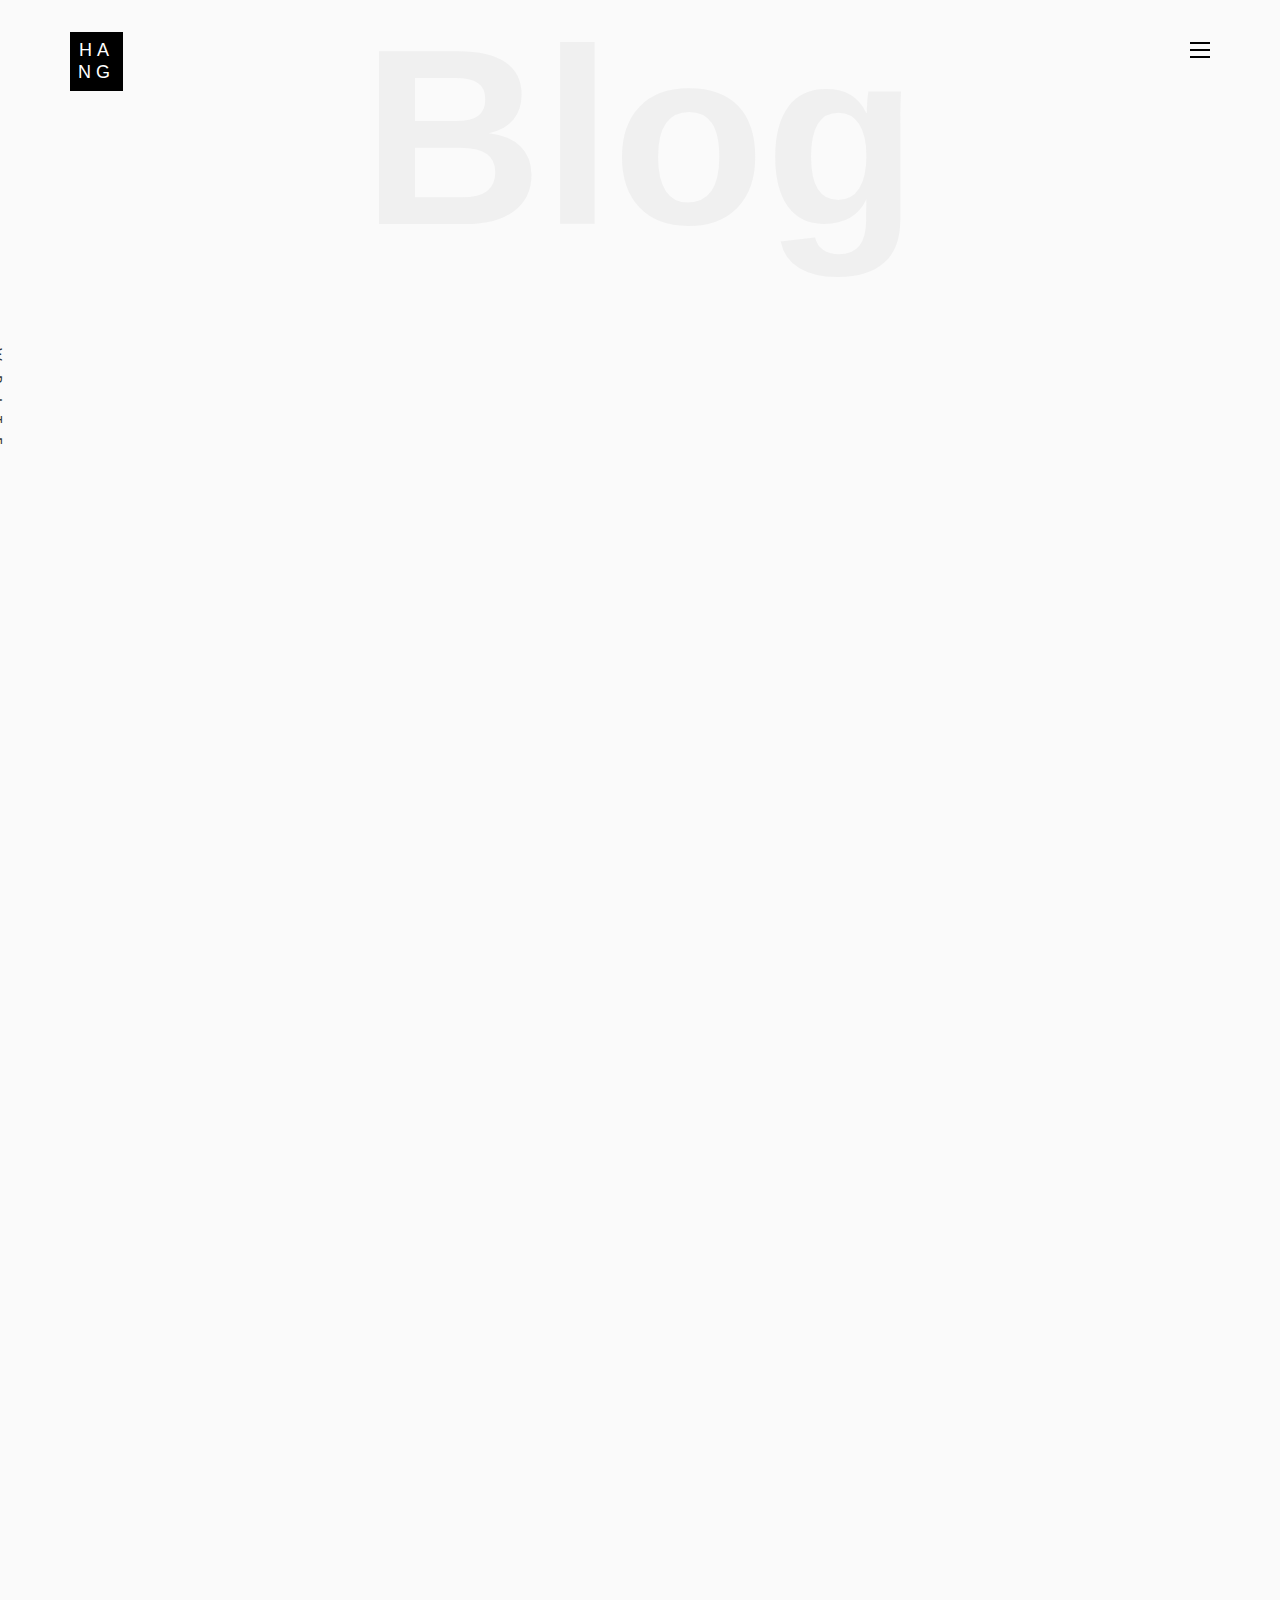
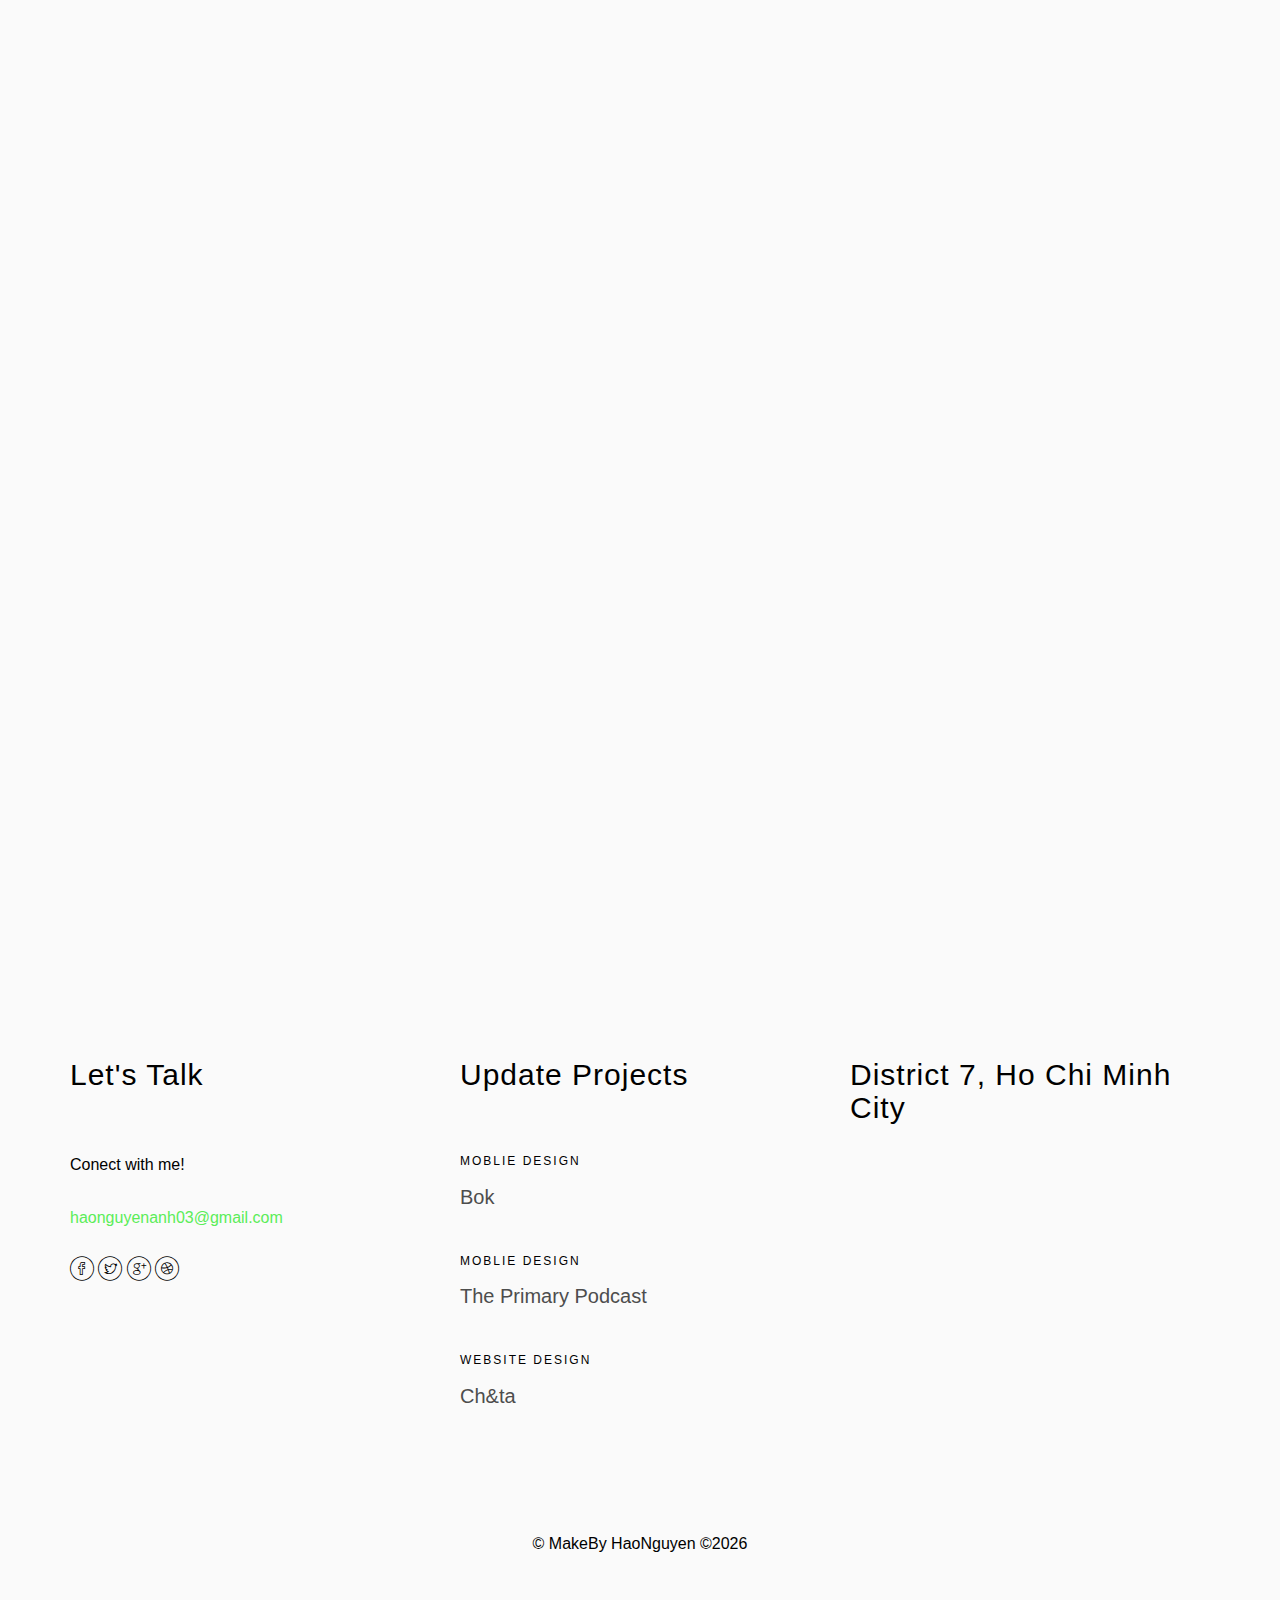
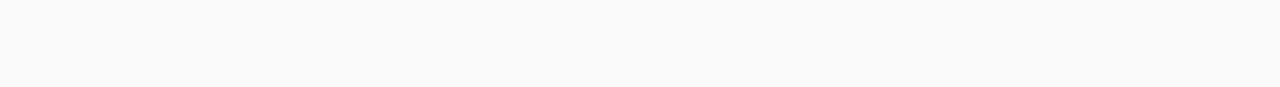
==== commit f09e2a81: "Change some texts" ====
--- a/blog1.html
+++ b/blog1.html
@@ -202,7 +202,7 @@
 								<a href="#" class="featured-img" style="background-image: url(images/img-3.jpg);"></a>
 								<div class="desc">
 									<span>Website design</span>
-									<h3><a href="work-single3.html">Vincent</a></h3>
+									<h3><a href="work-single3.html">Ch&ta</a></h3>
 								</div>
 							</div>
 						</div>
